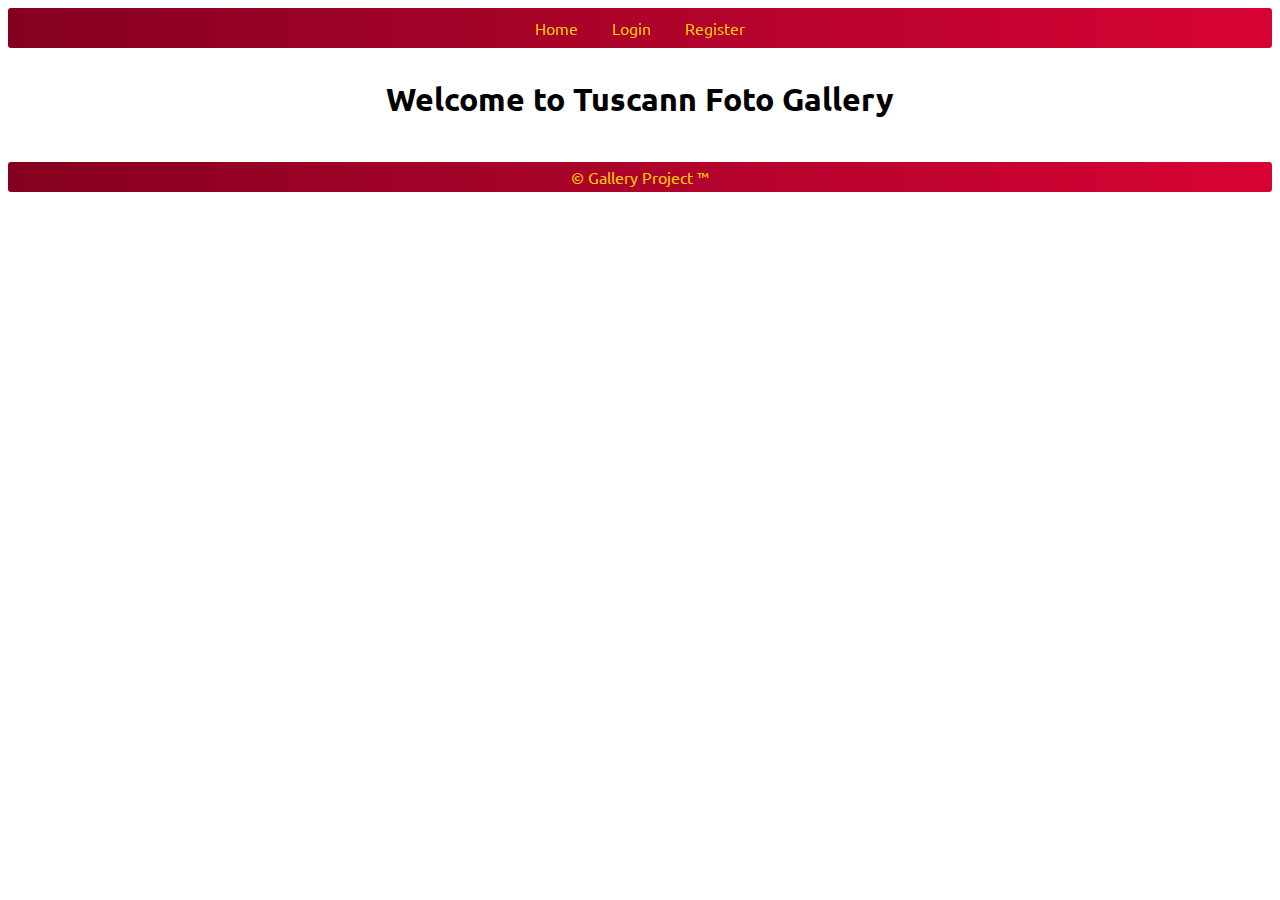
==== Library/index.html @ b73da12f "Final Welcome Header Change" ====
<!DOCTYPE html>
<html lang="en">
<head>
    <link href="https://fonts.googleapis.com/css?family=Ubuntu" rel="stylesheet"/>
    <link href="https://fonts.googleapis.com/css?family=Roboto" rel="stylesheet"/>
    <link href="styles/hover.css" rel="stylesheet" media="all">
    <link rel="stylesheet" type="text/css"
          href="styles/site.css"/>
    <script src="scripts/jquery-3.0.0.min.js"></script>
    <script src="scripts/library.js"></script>
    <meta charset="UTF-8">
    <title>Library</title>
</head>
<body>
<header id="menu">
    <a href="#" class="hvr-sweep-to-left" id="linkHome">Home</a>
    <a href="#" class="hvr-sweep-to-left" id="linkProfile">Profile</a>
    <a href="#" class="hvr-sweep-to-left" id="linkPictures">Pictures</a>
    <a href="#" class="hvr-sweep-to-left" id="linkVideos">Videos</a>
    <a href="#" class="hvr-sweep-to-left" id="linkLogin">Login</a>
    <a href="#" class="hvr-sweep-to-left" id="linkRegister">Register</a>
    <a href="#" class="hvr-sweep-to-left" id="linkListBooks">List Books</a>
    <a href="#" class="hvr-sweep-to-left" id="linkCreateBook">Create Book</a>
    <a href="#" class="hvr-sweep-to-left" id="linkLogout">Logout</a>
</header>

<main>
    <!--- NOTIFICATIONS --->

    <section id="loadingBox">
        Loading...
    </section>
    <section id="infoBox" onclick="$(this).fadeOut(0500)">
        Info
    </section>
    <section id="errorBox" onclick="$(this).fadeOut(0500)">
        Error!
    </section>
    <!--- CONTENT --->

    <section id="viewHome">
        <h1>Welcome to Tuscann Foto Gallery</h1>
<!--
        <div>Welcome to Foto Gallery</div>
-->
    </section>
    <section id="viewProfile">
        <h1>User profile</h1>
        <div>
            <form id="profileForm">
                <div>Name:</div>
                <div>
                    <input type="text" id="nameProfile" required="true"/>
                </div>
                <div>Email:</div>
                <div>
                    <input type="email" id="emailProfile" required="true"/>
                </div>
                <div>Old password:</div>
                <div>
                    <input type="password" id="passProfile" required="tue"/>
                </div>
                <div>New password:</div>
                <div>
                    <input type="password" id="newpassProfile" required="tue"/>
                </div>
                <div>
                    <input type="submit" value="Update profile"/>
                </div>
            </form>
        </div>
    </section>
    <section id="PicturesView">
        <table id="pepi">
            <div>
                <td class><a base target="_blank" href="http://www.hdbloggers.net/wp-content/uploads/2016/06/Space-HD-Wallpaper.jpg"
                             class="galq">
                    <img src="http://www.hdbloggers.net/wp-content/uploads/2016/06/Space-HD-Wallpaper.jpg"
                         alt="www.hdbloggers.net" style="width:200px;height:200px;">
                </a></td>
                <td class="table2"><a base target="_blank"
                        href="http://www.hdbloggers.net/wp-content/uploads/2016/06/HD-1080p-Space-Wallpapers.jpg"
                        class="galq">
                    <img src="http://www.hdbloggers.net/wp-content/uploads/2016/06/HD-1080p-Space-Wallpapers.jpg "
                         style="width:200px;height:200px;">
                </a></td>
                <td class="table2"><a base target="_blank" href="http://www.hdbloggers.net/wp-content/uploads/2016/06/HD-Space-Wallpaper.jpg"
                                      class="galq">
                    <img src="http://www.hdbloggers.net/wp-content/uploads/2016/06/HD-Space-Wallpaper.jpg"
                         alt="www.hdbloggers.net" style="width:200px;height:200px;">
                </a></td>
                <td class="table2"><a base target="_blank"
                        href="http://www.hdbloggers.net/wp-content/uploads/2016/06/HD-Space-Wallpaper-Galaxy.jpg"
                        class="galq">
                    <img src="http://www.hdbloggers.net/wp-content/uploads/2016/06/HD-Space-Wallpaper-Galaxy.jpg"
                         alt="www.hdbloggers.net" style="width:200px;height:200px;">
                </a></td>
            </div>
            <tr>
                <th class="table2"><a base target="_blank"
                        href="http://www.hdbloggers.net/wp-content/uploads/2016/06/HD-Space-Wallpapers-Pic.jpg"
                        class="galq">
                    <img src="http://www.hdbloggers.net/wp-content/uploads/2016/06/HD-Space-Wallpapers-Pic.jpg"
                         alt="www.hdbloggers.net" style="width:100%;height:200px;">
                </a></th>
                <th class="table2"><a base target="_blank"
                        href="http://www.hdbloggers.net/wp-content/uploads/2016/06/HD-Outer-Space-Wallpaper.jpg"
                        class="galq">
                    <img src="http://www.hdbloggers.net/wp-content/uploads/2016/06/HD-Outer-Space-Wallpaper.jpg"
                         alt="www.hdbloggers.net" style="width:100%;height:200px;">
                </a></th>
                <th class="table2"><a base target="_blank" href="http://www.hdbloggers.net/wp-content/uploads/2016/06/Space-Wallpapers.jpg"
                                      class="galq">
                    <img src="http://www.hdbloggers.net/wp-content/uploads/2016/06/Space-Wallpapers.jpg"
                         alt="www.hdbloggers.net" style="width:100%;height:200px;">
                </a></th>
                <th class="table2"><a base target="_blank" href="http://www.hdbloggers.net/wp-content/uploads/2016/06/HD-Space-Wallpaper.jpg"
                                      class="galq">
                    <img src="http://www.hdbloggers.net/wp-content/uploads/2016/06/HD-Space-Wallpaper.jpg"
                         alt="www.hdbloggers.net" style="width:100%;height:200px;">
                </a></th>
            </tr>
            <tr>
                <th><a base target="_blank" href="https://newevolutiondesigns.com/images/freebies/space-wallpaper-8.jpg" class="galq">
                    <img src="https://newevolutiondesigns.com/images/freebies/space-wallpaper-8.jpg"
                         alt="www.hdbloggers.net" style="width:100%;height:200px;">
                </a></th>
                <th><a base target="_blank" href="https://newevolutiondesigns.com/images/freebies/space-wallpaper-27.jpg" class="galq">
                    <img src="https://newevolutiondesigns.com/images/freebies/space-wallpaper-27.jpg"
                         alt="www.hdbloggers.net" style="width:100%;height:200px;">
                </a></th>
                <th><a base target="_blank" href="http://rascto.ca/sites/default/files/M020_LRGB_final_MtLemmon.jpg" class="galq">
                    <img src="http://rascto.ca/sites/default/files/M020_LRGB_final_MtLemmon.jpg"
                         alt="www.hdbloggers.net" style="width:100%;height:200px;">
                </a></th>
                <th><a base target="_blank" href="http://backyardastronomer.com/ccd/Veileast-Mortfield-Cancelli.jpg" class="galq">
                    <img src="http://backyardastronomer.com/ccd/Veileast-Mortfield-Cancelli.jpg"
                         alt="www.hdbloggers.net" style="width:100%;height:200px;">
                </a></th>
            </tr>
        </table>
    </section>
    <section id="VideosView">
        <table>
            <div>
                <td><iframe width="200" height="200" src="https://www.youtube.com/embed/ZtaKWt26dNs" frameborder="0" allowfullscreen></iframe></td>
                <td><iframe width="200" height="200" src="https://www.youtube.com/embed/EzXbbMk43S0" frameborder="0" allowfullscreen></iframe></td>
                <td><iframe width="200" height="200" src="https://www.youtube.com/embed/5E6WVBFAxH0" frameborder="0" allowfullscreen></iframe></td>
                <td><iframe width="200" height="200" src="https://www.youtube.com/embed/Lfw-MBz3Xt8" frameborder="0" allowfullscreen></iframe></td>
            </div>
            <tr>
                <th><iframe width="200" height="200" src="https://www.youtube.com/embed/jPxFpdBGvZI" frameborder="0" allowfullscreen></iframe></th>
                <th><iframe width="200" height="200" src="https://www.youtube.com/embed/GVTm0loi9OY" frameborder="0" allowfullscreen></iframe></th>
                <th><iframe width="200" height="200" src="https://www.youtube.com/embed/dyyOcL5tn7k" frameborder="0" allowfullscreen></iframe></th>
                <th><iframe width="200" height="200" src="https://www.youtube.com/embed/-LcxM9-MbEM" frameborder="0" allowfullscreen></iframe></th>
            </tr>
            <tr>
                <th><iframe width="200" height="200" src="https://www.youtube.com/embed/E_asvX1DjQY" frameborder="0" allowfullscreen></iframe></th>
                <th><iframe width="200" height="200" src="https://www.youtube.com/embed/StzfjkdrLSI" frameborder="0" allowfullscreen></iframe></th>
                <th><iframe width="200" height="200" src="https://www.youtube.com/embed/cIyyj5HYxJ8" frameborder="0" allowfullscreen></iframe></th>
                <th><iframe width="200" height="200" src="https://www.youtube.com/embed/MFmtmpb1_34" frameborder="0" allowfullscreen></iframe></th>
            </tr>
        </table>
    </section>
    <section id="viewLogin">
        <h1>Please login</h1>
        <form id="formLogin">
            <div>Username:</div>
            <div>
                <input type="text" id="userLogin" required="true"/>
            </div>
            <div>Password:</div>
            <div>
                <input type="password" id="passLogin" required="tue"/>
            </div>
            <div>
                <input type="submit" value="Login"/>
            </div>
        </form>
    </section>
    <section id="viewRegister">
        <h1>Please register</h1>
        <form id="formRegister">
            <div>Name:</div>
            <div>
                <input type="text" id="nameRegister" required="true"/>
            </div>
            <div>Email:</div>
            <div>
                <input type="email" id="emailRegister" required="true"/>
            </div>
            <div>Username:</div>
            <div>
                <input type="text" id="userRegister" required="true"/>
            </div>
            <div>Password:</div>
            <div>
                <input type="password" id="passRegister" required="tue"/>
            </div>
            <div>
                <input type="submit" value="Register"/>
            </div>
        </form>
    </section>
    <section id="viewListBooks">
        <h1>List of available books</h1>
        <div id="books">
            No books
        </div>
    </section>
    <section id="viewCreateBook">
        <h1>Create new book</h1>
        <form id="formCreateBook">
            <div>Title:</div>
            <div>
                <input type="text" id="bookTitle" required="true"/>
            </div>
            <div>Author:</div>
            <div>
                <input type="text" id="bookAuthor" required="tue"/>
            </div>
            <div>Description:</div>
            <div>
                <textarea id="bookDescription" rows="10"></textarea>
            </div>
            <div>
                <input type="submit" value="Create"/>
            </div>
        </form>
    </section>
</main>

<footer>
    &copy; Gallery Project &trade;
</footer>
</body>
</html>
---- Library/styles/hover.css ----
.hvr-grow {
  display: inline-block;
  vertical-align: middle;
  -webkit-transform: translateZ(0);
  transform: translateZ(0);
  box-shadow: 0 0 1px rgba(0, 0, 0, 0);
  -webkit-backface-visibility: hidden;
  backface-visibility: hidden;
  -moz-osx-font-smoothing: grayscale;
  -webkit-transition-duration: 0.3s;
  transition-duration: 0.3s;
  -webkit-transition-property: transform;
  transition-property: transform;
}
.hvr-grow:hover, .hvr-grow:focus, .hvr-grow:active {
  -webkit-transform: scale(1.1);
  transform: scale(1.1);
}
.hvr-shrink {
  display: inline-block;
  vertical-align: middle;
  -webkit-transform: translateZ(0);
  transform: translateZ(0);
  box-shadow: 0 0 1px rgba(0, 0, 0, 0);
  -webkit-backface-visibility: hidden;
  backface-visibility: hidden;
  -moz-osx-font-smoothing: grayscale;
  -webkit-transition-duration: 0.3s;
  transition-duration: 0.3s;
  -webkit-transition-property: transform;
  transition-property: transform;
}
.hvr-shrink:hover, .hvr-shrink:focus, .hvr-shrink:active {
  -webkit-transform: scale(0.9);
  transform: scale(0.9);
}
@-webkit-keyframes hvr-pulse {
  25% {
    -webkit-transform: scale(1.1);
    transform: scale(1.1);
  }

  75% {
    -webkit-transform: scale(0.9);
    transform: scale(0.9);
  }
}

@keyframes hvr-pulse {
  25% {
    -webkit-transform: scale(1.1);
    transform: scale(1.1);
  }

  75% {
    -webkit-transform: scale(0.9);
    transform: scale(0.9);
  }
}

.hvr-pulse {
  display: inline-block;
  vertical-align: middle;
  -webkit-transform: translateZ(0);
  transform: translateZ(0);
  box-shadow: 0 0 1px rgba(0, 0, 0, 0);
  -webkit-backface-visibility: hidden;
  backface-visibility: hidden;
  -moz-osx-font-smoothing: grayscale;
}
.hvr-pulse:hover, .hvr-pulse:focus, .hvr-pulse:active {
  -webkit-animation-name: hvr-pulse;
  animation-name: hvr-pulse;
  -webkit-animation-duration: 1s;
  animation-duration: 1s;
  -webkit-animation-timing-function: linear;
  animation-timing-function: linear;
  -webkit-animation-iteration-count: infinite;
  animation-iteration-count: infinite;
}
@-webkit-keyframes hvr-pulse-grow {
  to {
    -webkit-transform: scale(1.1);
    transform: scale(1.1);
  }
}

@keyframes hvr-pulse-grow {
  to {
    -webkit-transform: scale(1.1);
    transform: scale(1.1);
  }
}

.hvr-pulse-grow {
  display: inline-block;
  vertical-align: middle;
  -webkit-transform: translateZ(0);
  transform: translateZ(0);
  box-shadow: 0 0 1px rgba(0, 0, 0, 0);
  -webkit-backface-visibility: hidden;
  backface-visibility: hidden;
  -moz-osx-font-smoothing: grayscale;
}
.hvr-pulse-grow:hover, .hvr-pulse-grow:focus, .hvr-pulse-grow:active {
  -webkit-animation-name: hvr-pulse-grow;
  animation-name: hvr-pulse-grow;
  -webkit-animation-duration: 0.3s;
  animation-duration: 0.3s;
  -webkit-animation-timing-function: linear;
  animation-timing-function: linear;
  -webkit-animation-iteration-count: infinite;
  animation-iteration-count: infinite;
  -webkit-animation-direction: alternate;
  animation-direction: alternate;
}

/* Pulse Shrink */
@-webkit-keyframes hvr-pulse-shrink {
  to {
    -webkit-transform: scale(0.9);
    transform: scale(0.9);
  }
}

@keyframes hvr-pulse-shrink {
  to {
    -webkit-transform: scale(0.9);
    transform: scale(0.9);
  }
}

.hvr-pulse-shrink {
  display: inline-block;
  vertical-align: middle;
  -webkit-transform: translateZ(0);
  transform: translateZ(0);
  box-shadow: 0 0 1px rgba(0, 0, 0, 0);
  -webkit-backface-visibility: hidden;
  backface-visibility: hidden;
  -moz-osx-font-smoothing: grayscale;
}
.hvr-pulse-shrink:hover, .hvr-pulse-shrink:focus, .hvr-pulse-shrink:active {
  -webkit-animation-name: hvr-pulse-shrink;
  animation-name: hvr-pulse-shrink;
  -webkit-animation-duration: 0.3s;
  animation-duration: 0.3s;
  -webkit-animation-timing-function: linear;
  animation-timing-function: linear;
  -webkit-animation-iteration-count: infinite;
  animation-iteration-count: infinite;
  -webkit-animation-direction: alternate;
  animation-direction: alternate;
}

/* Push */
@-webkit-keyframes hvr-push {
  50% {
    -webkit-transform: scale(0.8);
    transform: scale(0.8);
  }

  100% {
    -webkit-transform: scale(1);
    transform: scale(1);
  }
}

@keyframes hvr-push {
  50% {
    -webkit-transform: scale(0.8);
    transform: scale(0.8);
  }

  100% {
    -webkit-transform: scale(1);
    transform: scale(1);
  }
}

.hvr-push {
  display: inline-block;
  vertical-align: middle;
  -webkit-transform: translateZ(0);
  transform: translateZ(0);
  box-shadow: 0 0 1px rgba(0, 0, 0, 0);
  -webkit-backface-visibility: hidden;
  backface-visibility: hidden;
  -moz-osx-font-smoothing: grayscale;
}
.hvr-push:hover, .hvr-push:focus, .hvr-push:active {
  -webkit-animation-name: hvr-push;
  animation-name: hvr-push;
  -webkit-animation-duration: 0.3s;
  animation-duration: 0.3s;
  -webkit-animation-timing-function: linear;
  animation-timing-function: linear;
  -webkit-animation-iteration-count: 1;
  animation-iteration-count: 1;
}

/* Pop */
@-webkit-keyframes hvr-pop {
  50% {
    -webkit-transform: scale(1.2);
    transform: scale(1.2);
  }
}

@keyframes hvr-pop {
  50% {
    -webkit-transform: scale(1.2);
    transform: scale(1.2);
  }
}

.hvr-pop {
  display: inline-block;
  vertical-align: middle;
  -webkit-transform: translateZ(0);
  transform: translateZ(0);
  box-shadow: 0 0 1px rgba(0, 0, 0, 0);
  -webkit-backface-visibility: hidden;
  backface-visibility: hidden;
  -moz-osx-font-smoothing: grayscale;
}
.hvr-pop:hover, .hvr-pop:focus, .hvr-pop:active {
  -webkit-animation-name: hvr-pop;
  animation-name: hvr-pop;
  -webkit-animation-duration: 0.3s;
  animation-duration: 0.3s;
  -webkit-animation-timing-function: linear;
  animation-timing-function: linear;
  -webkit-animation-iteration-count: 1;
  animation-iteration-count: 1;
}

/* Bounce In */
.hvr-bounce-in {
  display: inline-block;
  vertical-align: middle;
  -webkit-transform: translateZ(0);
  transform: translateZ(0);
  box-shadow: 0 0 1px rgba(0, 0, 0, 0);
  -webkit-backface-visibility: hidden;
  backface-visibility: hidden;
  -moz-osx-font-smoothing: grayscale;
  -webkit-transition-duration: 0.5s;
  transition-duration: 0.5s;
}
.hvr-bounce-in:hover, .hvr-bounce-in:focus, .hvr-bounce-in:active {
  -webkit-transform: scale(1.2);
  transform: scale(1.2);
  -webkit-transition-timing-function: cubic-bezier(0.47, 2.02, 0.31, -0.36);
  transition-timing-function: cubic-bezier(0.47, 2.02, 0.31, -0.36);
}

/* Bounce Out */
.hvr-bounce-out {
  display: inline-block;
  vertical-align: middle;
  -webkit-transform: translateZ(0);
  transform: translateZ(0);
  box-shadow: 0 0 1px rgba(0, 0, 0, 0);
  -webkit-backface-visibility: hidden;
  backface-visibility: hidden;
  -moz-osx-font-smoothing: grayscale;
  -webkit-transition-duration: 0.5s;
  transition-duration: 0.5s;
}
.hvr-bounce-out:hover, .hvr-bounce-out:focus, .hvr-bounce-out:active {
  -webkit-transform: scale(0.8);
  transform: scale(0.8);
  -webkit-transition-timing-function: cubic-bezier(0.47, 2.02, 0.31, -0.36);
  transition-timing-function: cubic-bezier(0.47, 2.02, 0.31, -0.36);
}

/* Rotate */
.hvr-rotate {
  display: inline-block;
  vertical-align: middle;
  -webkit-transform: translateZ(0);
  transform: translateZ(0);
  box-shadow: 0 0 1px rgba(0, 0, 0, 0);
  -webkit-backface-visibility: hidden;
  backface-visibility: hidden;
  -moz-osx-font-smoothing: grayscale;
  -webkit-transition-duration: 0.3s;
  transition-duration: 0.3s;
  -webkit-transition-property: transform;
  transition-property: transform;
}
.hvr-rotate:hover, .hvr-rotate:focus, .hvr-rotate:active {
  -webkit-transform: rotate(4deg);
  transform: rotate(4deg);
}

/* Grow Rotate */
.hvr-grow-rotate {
  display: inline-block;
  vertical-align: middle;
  -webkit-transform: translateZ(0);
  transform: translateZ(0);
  box-shadow: 0 0 1px rgba(0, 0, 0, 0);
  -webkit-backface-visibility: hidden;
  backface-visibility: hidden;
  -moz-osx-font-smoothing: grayscale;
  -webkit-transition-duration: 0.3s;
  transition-duration: 0.3s;
  -webkit-transition-property: transform;
  transition-property: transform;
}
.hvr-grow-rotate:hover, .hvr-grow-rotate:focus, .hvr-grow-rotate:active {
  -webkit-transform: scale(1.1) rotate(4deg);
  transform: scale(1.1) rotate(4deg);
}

/* Float */
.hvr-float {
  display: inline-block;
  vertical-align: middle;
  -webkit-transform: translateZ(0);
  transform: translateZ(0);
  box-shadow: 0 0 1px rgba(0, 0, 0, 0);
  -webkit-backface-visibility: hidden;
  backface-visibility: hidden;
  -moz-osx-font-smoothing: grayscale;
  -webkit-transition-duration: 0.3s;
  transition-duration: 0.3s;
  -webkit-transition-property: transform;
  transition-property: transform;
  -webkit-transition-timing-function: ease-out;
  transition-timing-function: ease-out;
}
.hvr-float:hover, .hvr-float:focus, .hvr-float:active {
  -webkit-transform: translateY(-8px);
  transform: translateY(-8px);
}

/* Sink */
.hvr-sink {
  display: inline-block;
  vertical-align: middle;
  -webkit-transform: translateZ(0);
  transform: translateZ(0);
  box-shadow: 0 0 1px rgba(0, 0, 0, 0);
  -webkit-backface-visibility: hidden;
  backface-visibility: hidden;
  -moz-osx-font-smoothing: grayscale;
  -webkit-transition-duration: 0.3s;
  transition-duration: 0.3s;
  -webkit-transition-property: transform;
  transition-property: transform;
  -webkit-transition-timing-function: ease-out;
  transition-timing-function: ease-out;
}
.hvr-sink:hover, .hvr-sink:focus, .hvr-sink:active {
  -webkit-transform: translateY(8px);
  transform: translateY(8px);
}

/* Bob */
@-webkit-keyframes hvr-bob {
  0% {
    -webkit-transform: translateY(-8px);
    transform: translateY(-8px);
  }

  50% {
    -webkit-transform: translateY(-4px);
    transform: translateY(-4px);
  }

  100% {
    -webkit-transform: translateY(-8px);
    transform: translateY(-8px);
  }
}

@keyframes hvr-bob {
  0% {
    -webkit-transform: translateY(-8px);
    transform: translateY(-8px);
  }

  50% {
    -webkit-transform: translateY(-4px);
    transform: translateY(-4px);
  }

  100% {
    -webkit-transform: translateY(-8px);
    transform: translateY(-8px);
  }
}

@-webkit-keyframes hvr-bob-float {
  100% {
    -webkit-transform: translateY(-8px);
    transform: translateY(-8px);
  }
}

@keyframes hvr-bob-float {
  100% {
    -webkit-transform: translateY(-8px);
    transform: translateY(-8px);
  }
}

.hvr-bob {
  display: inline-block;
  vertical-align: middle;
  -webkit-transform: translateZ(0);
  transform: translateZ(0);
  box-shadow: 0 0 1px rgba(0, 0, 0, 0);
  -webkit-backface-visibility: hidden;
  backface-visibility: hidden;
  -moz-osx-font-smoothing: grayscale;
}
.hvr-bob:hover, .hvr-bob:focus, .hvr-bob:active {
  -webkit-animation-name: hvr-bob-float, hvr-bob;
  animation-name: hvr-bob-float, hvr-bob;
  -webkit-animation-duration: .3s, 1.5s;
  animation-duration: .3s, 1.5s;
  -webkit-animation-delay: 0s, .3s;
  animation-delay: 0s, .3s;
  -webkit-animation-timing-function: ease-out, ease-in-out;
  animation-timing-function: ease-out, ease-in-out;
  -webkit-animation-iteration-count: 1, infinite;
  animation-iteration-count: 1, infinite;
  -webkit-animation-fill-mode: forwards;
  animation-fill-mode: forwards;
  -webkit-animation-direction: normal, alternate;
  animation-direction: normal, alternate;
}

/* Hang */
@-webkit-keyframes hvr-hang {
  0% {
    -webkit-transform: translateY(8px);
    transform: translateY(8px);
  }

  50% {
    -webkit-transform: translateY(4px);
    transform: translateY(4px);
  }

  100% {
    -webkit-transform: translateY(8px);
    transform: translateY(8px);
  }
}

@keyframes hvr-hang {
  0% {
    -webkit-transform: translateY(8px);
    transform: translateY(8px);
  }

  50% {
    -webkit-transform: translateY(4px);
    transform: translateY(4px);
  }

  100% {
    -webkit-transform: translateY(8px);
    transform: translateY(8px);
  }
}

@-webkit-keyframes hvr-hang-sink {
  100% {
    -webkit-transform: translateY(8px);
    transform: translateY(8px);
  }
}

@keyframes hvr-hang-sink {
  100% {
    -webkit-transform: translateY(8px);
    transform: translateY(8px);
  }
}

.hvr-hang {
  display: inline-block;
  vertical-align: middle;
  -webkit-transform: translateZ(0);
  transform: translateZ(0);
  box-shadow: 0 0 1px rgba(0, 0, 0, 0);
  -webkit-backface-visibility: hidden;
  backface-visibility: hidden;
  -moz-osx-font-smoothing: grayscale;
}
.hvr-hang:hover, .hvr-hang:focus, .hvr-hang:active {
  -webkit-animation-name: hvr-hang-sink, hvr-hang;
  animation-name: hvr-hang-sink, hvr-hang;
  -webkit-animation-duration: .3s, 1.5s;
  animation-duration: .3s, 1.5s;
  -webkit-animation-delay: 0s, .3s;
  animation-delay: 0s, .3s;
  -webkit-animation-timing-function: ease-out, ease-in-out;
  animation-timing-function: ease-out, ease-in-out;
  -webkit-animation-iteration-count: 1, infinite;
  animation-iteration-count: 1, infinite;
  -webkit-animation-fill-mode: forwards;
  animation-fill-mode: forwards;
  -webkit-animation-direction: normal, alternate;
  animation-direction: normal, alternate;
}

/* Skew */
.hvr-skew {
  display: inline-block;
  vertical-align: middle;
  -webkit-transform: translateZ(0);
  transform: translateZ(0);
  box-shadow: 0 0 1px rgba(0, 0, 0, 0);
  -webkit-backface-visibility: hidden;
  backface-visibility: hidden;
  -moz-osx-font-smoothing: grayscale;
  -webkit-transition-duration: 0.3s;
  transition-duration: 0.3s;
  -webkit-transition-property: transform;
  transition-property: transform;
}
.hvr-skew:hover, .hvr-skew:focus, .hvr-skew:active {
  -webkit-transform: skew(-10deg);
  transform: skew(-10deg);
}

/* Skew Forward */
.hvr-skew-forward {
  display: inline-block;
  vertical-align: middle;
  -webkit-transform: translateZ(0);
  transform: translateZ(0);
  box-shadow: 0 0 1px rgba(0, 0, 0, 0);
  -webkit-backface-visibility: hidden;
  backface-visibility: hidden;
  -moz-osx-font-smoothing: grayscale;
  -webkit-transition-duration: 0.3s;
  transition-duration: 0.3s;
  -webkit-transition-property: transform;
  transition-property: transform;
  -webkit-transform-origin: 0 100%;
  transform-origin: 0 100%;
}
.hvr-skew-forward:hover, .hvr-skew-forward:focus, .hvr-skew-forward:active {
  -webkit-transform: skew(-10deg);
  transform: skew(-10deg);
}

/* Skew Backward */
.hvr-skew-backward {
  display: inline-block;
  vertical-align: middle;
  -webkit-transform: translateZ(0);
  transform: translateZ(0);
  box-shadow: 0 0 1px rgba(0, 0, 0, 0);
  -webkit-backface-visibility: hidden;
  backface-visibility: hidden;
  -moz-osx-font-smoothing: grayscale;
  -webkit-transition-duration: 0.3s;
  transition-duration: 0.3s;
  -webkit-transition-property: transform;
  transition-property: transform;
  -webkit-transform-origin: 0 100%;
  transform-origin: 0 100%;
}
.hvr-skew-backward:hover, .hvr-skew-backward:focus, .hvr-skew-backward:active {
  -webkit-transform: skew(10deg);
  transform: skew(10deg);
}

/* Wobble Vertical */
@-webkit-keyframes hvr-wobble-vertical {
  16.65% {
    -webkit-transform: translateY(8px);
    transform: translateY(8px);
  }

  33.3% {
    -webkit-transform: translateY(-6px);
    transform: translateY(-6px);
  }

  49.95% {
    -webkit-transform: translateY(4px);
    transform: translateY(4px);
  }

  66.6% {
    -webkit-transform: translateY(-2px);
    transform: translateY(-2px);
  }

  83.25% {
    -webkit-transform: translateY(1px);
    transform: translateY(1px);
  }

  100% {
    -webkit-transform: translateY(0);
    transform: translateY(0);
  }
}

@keyframes hvr-wobble-vertical {
  16.65% {
    -webkit-transform: translateY(8px);
    transform: translateY(8px);
  }

  33.3% {
    -webkit-transform: translateY(-6px);
    transform: translateY(-6px);
  }

  49.95% {
    -webkit-transform: translateY(4px);
    transform: translateY(4px);
  }

  66.6% {
    -webkit-transform: translateY(-2px);
    transform: translateY(-2px);
  }

  83.25% {
    -webkit-transform: translateY(1px);
    transform: translateY(1px);
  }

  100% {
    -webkit-transform: translateY(0);
    transform: translateY(0);
  }
}

.hvr-wobble-vertical {
  display: inline-block;
  vertical-align: middle;
  -webkit-transform: translateZ(0);
  transform: translateZ(0);
  box-shadow: 0 0 1px rgba(0, 0, 0, 0);
  -webkit-backface-visibility: hidden;
  backface-visibility: hidden;
  -moz-osx-font-smoothing: grayscale;
}
.hvr-wobble-vertical:hover, .hvr-wobble-vertical:focus, .hvr-wobble-vertical:active {
  -webkit-animation-name: hvr-wobble-vertical;
  animation-name: hvr-wobble-vertical;
  -webkit-animation-duration: 1s;
  animation-duration: 1s;
  -webkit-animation-timing-function: ease-in-out;
  animation-timing-function: ease-in-out;
  -webkit-animation-iteration-count: 1;
  animation-iteration-count: 1;
}

/* Wobble Horizontal */
@-webkit-keyframes hvr-wobble-horizontal {
  16.65% {
    -webkit-transform: translateX(8px);
    transform: translateX(8px);
  }

  33.3% {
    -webkit-transform: translateX(-6px);
    transform: translateX(-6px);
  }

  49.95% {
    -webkit-transform: translateX(4px);
    transform: translateX(4px);
  }

  66.6% {
    -webkit-transform: translateX(-2px);
    transform: translateX(-2px);
  }

  83.25% {
    -webkit-transform: translateX(1px);
    transform: translateX(1px);
  }

  100% {
    -webkit-transform: translateX(0);
    transform: translateX(0);
  }
}

@keyframes hvr-wobble-horizontal {
  16.65% {
    -webkit-transform: translateX(8px);
    transform: translateX(8px);
  }

  33.3% {
    -webkit-transform: translateX(-6px);
    transform: translateX(-6px);
  }

  49.95% {
    -webkit-transform: translateX(4px);
    transform: translateX(4px);
  }

  66.6% {
    -webkit-transform: translateX(-2px);
    transform: translateX(-2px);
  }

  83.25% {
    -webkit-transform: translateX(1px);
    transform: translateX(1px);
  }

  100% {
    -webkit-transform: translateX(0);
    transform: translateX(0);
  }
}

.hvr-wobble-horizontal {
  display: inline-block;
  vertical-align: middle;
  -webkit-transform: translateZ(0);
  transform: translateZ(0);
  box-shadow: 0 0 1px rgba(0, 0, 0, 0);
  -webkit-backface-visibility: hidden;
  backface-visibility: hidden;
  -moz-osx-font-smoothing: grayscale;
}
.hvr-wobble-horizontal:hover, .hvr-wobble-horizontal:focus, .hvr-wobble-horizontal:active {
  -webkit-animation-name: hvr-wobble-horizontal;
  animation-name: hvr-wobble-horizontal;
  -webkit-animation-duration: 1s;
  animation-duration: 1s;
  -webkit-animation-timing-function: ease-in-out;
  animation-timing-function: ease-in-out;
  -webkit-animation-iteration-count: 1;
  animation-iteration-count: 1;
}

/* Wobble To Bottom Right */
@-webkit-keyframes hvr-wobble-to-bottom-right {
  16.65% {
    -webkit-transform: translate(8px, 8px);
    transform: translate(8px, 8px);
  }

  33.3% {
    -webkit-transform: translate(-6px, -6px);
    transform: translate(-6px, -6px);
  }

  49.95% {
    -webkit-transform: translate(4px, 4px);
    transform: translate(4px, 4px);
  }

  66.6% {
    -webkit-transform: translate(-2px, -2px);
    transform: translate(-2px, -2px);
  }

  83.25% {
    -webkit-transform: translate(1px, 1px);
    transform: translate(1px, 1px);
  }

  100% {
    -webkit-transform: translate(0, 0);
    transform: translate(0, 0);
  }
}

@keyframes hvr-wobble-to-bottom-right {
  16.65% {
    -webkit-transform: translate(8px, 8px);
    transform: translate(8px, 8px);
  }

  33.3% {
    -webkit-transform: translate(-6px, -6px);
    transform: translate(-6px, -6px);
  }

  49.95% {
    -webkit-transform: translate(4px, 4px);
    transform: translate(4px, 4px);
  }

  66.6% {
    -webkit-transform: translate(-2px, -2px);
    transform: translate(-2px, -2px);
  }

  83.25% {
    -webkit-transform: translate(1px, 1px);
    transform: translate(1px, 1px);
  }

  100% {
    -webkit-transform: translate(0, 0);
    transform: translate(0, 0);
  }
}

.hvr-wobble-to-bottom-right {
  display: inline-block;
  vertical-align: middle;
  -webkit-transform: translateZ(0);
  transform: translateZ(0);
  box-shadow: 0 0 1px rgba(0, 0, 0, 0);
  -webkit-backface-visibility: hidden;
  backface-visibility: hidden;
  -moz-osx-font-smoothing: grayscale;
}
.hvr-wobble-to-bottom-right:hover, .hvr-wobble-to-bottom-right:focus, .hvr-wobble-to-bottom-right:active {
  -webkit-animation-name: hvr-wobble-to-bottom-right;
  animation-name: hvr-wobble-to-bottom-right;
  -webkit-animation-duration: 1s;
  animation-duration: 1s;
  -webkit-animation-timing-function: ease-in-out;
  animation-timing-function: ease-in-out;
  -webkit-animation-iteration-count: 1;
  animation-iteration-count: 1;
}

/* Wobble To Top Right */
@-webkit-keyframes hvr-wobble-to-top-right {
  16.65% {
    -webkit-transform: translate(8px, -8px);
    transform: translate(8px, -8px);
  }

  33.3% {
    -webkit-transform: translate(-6px, 6px);
    transform: translate(-6px, 6px);
  }

  49.95% {
    -webkit-transform: translate(4px, -4px);
    transform: translate(4px, -4px);
  }

  66.6% {
    -webkit-transform: translate(-2px, 2px);
    transform: translate(-2px, 2px);
  }

  83.25% {
    -webkit-transform: translate(1px, -1px);
    transform: translate(1px, -1px);
  }

  100% {
    -webkit-transform: translate(0, 0);
    transform: translate(0, 0);
  }
}

@keyframes hvr-wobble-to-top-right {
  16.65% {
    -webkit-transform: translate(8px, -8px);
    transform: translate(8px, -8px);
  }

  33.3% {
    -webkit-transform: translate(-6px, 6px);
    transform: translate(-6px, 6px);
  }

  49.95% {
    -webkit-transform: translate(4px, -4px);
    transform: translate(4px, -4px);
  }

  66.6% {
    -webkit-transform: translate(-2px, 2px);
    transform: translate(-2px, 2px);
  }

  83.25% {
    -webkit-transform: translate(1px, -1px);
    transform: translate(1px, -1px);
  }

  100% {
    -webkit-transform: translate(0, 0);
    transform: translate(0, 0);
  }
}

.hvr-wobble-to-top-right {
  display: inline-block;
  vertical-align: middle;
  -webkit-transform: translateZ(0);
  transform: translateZ(0);
  box-shadow: 0 0 1px rgba(0, 0, 0, 0);
  -webkit-backface-visibility: hidden;
  backface-visibility: hidden;
  -moz-osx-font-smoothing: grayscale;
}
.hvr-wobble-to-top-right:hover, .hvr-wobble-to-top-right:focus, .hvr-wobble-to-top-right:active {
  -webkit-animation-name: hvr-wobble-to-top-right;
  animation-name: hvr-wobble-to-top-right;
  -webkit-animation-duration: 1s;
  animation-duration: 1s;
  -webkit-animation-timing-function: ease-in-out;
  animation-timing-function: ease-in-out;
  -webkit-animation-iteration-count: 1;
  animation-iteration-count: 1;
}

/* Wobble Top */
@-webkit-keyframes hvr-wobble-top {
  16.65% {
    -webkit-transform: skew(-12deg);
    transform: skew(-12deg);
  }

  33.3% {
    -webkit-transform: skew(10deg);
    transform: skew(10deg);
  }

  49.95% {
    -webkit-transform: skew(-6deg);
    transform: skew(-6deg);
  }

  66.6% {
    -webkit-transform: skew(4deg);
    transform: skew(4deg);
  }

  83.25% {
    -webkit-transform: skew(-2deg);
    transform: skew(-2deg);
  }

  100% {
    -webkit-transform: skew(0);
    transform: skew(0);
  }
}

@keyframes hvr-wobble-top {
  16.65% {
    -webkit-transform: skew(-12deg);
    transform: skew(-12deg);
  }

  33.3% {
    -webkit-transform: skew(10deg);
    transform: skew(10deg);
  }

  49.95% {
    -webkit-transform: skew(-6deg);
    transform: skew(-6deg);
  }

  66.6% {
    -webkit-transform: skew(4deg);
    transform: skew(4deg);
  }

  83.25% {
    -webkit-transform: skew(-2deg);
    transform: skew(-2deg);
  }

  100% {
    -webkit-transform: skew(0);
    transform: skew(0);
  }
}

.hvr-wobble-top {
  display: inline-block;
  vertical-align: middle;
  -webkit-transform: translateZ(0);
  transform: translateZ(0);
  box-shadow: 0 0 1px rgba(0, 0, 0, 0);
  -webkit-backface-visibility: hidden;
  backface-visibility: hidden;
  -moz-osx-font-smoothing: grayscale;
  -webkit-transform-origin: 0 100%;
  transform-origin: 0 100%;
}
.hvr-wobble-top:hover, .hvr-wobble-top:focus, .hvr-wobble-top:active {
  -webkit-animation-name: hvr-wobble-top;
  animation-name: hvr-wobble-top;
  -webkit-animation-duration: 1s;
  animation-duration: 1s;
  -webkit-animation-timing-function: ease-in-out;
  animation-timing-function: ease-in-out;
  -webkit-animation-iteration-count: 1;
  animation-iteration-count: 1;
}

/* Wobble Bottom */
@-webkit-keyframes hvr-wobble-bottom {
  16.65% {
    -webkit-transform: skew(-12deg);
    transform: skew(-12deg);
  }

  33.3% {
    -webkit-transform: skew(10deg);
    transform: skew(10deg);
  }

  49.95% {
    -webkit-transform: skew(-6deg);
    transform: skew(-6deg);
  }

  66.6% {
    -webkit-transform: skew(4deg);
    transform: skew(4deg);
  }

  83.25% {
    -webkit-transform: skew(-2deg);
    transform: skew(-2deg);
  }

  100% {
    -webkit-transform: skew(0);
    transform: skew(0);
  }
}

@keyframes hvr-wobble-bottom {
  16.65% {
    -webkit-transform: skew(-12deg);
    transform: skew(-12deg);
  }

  33.3% {
    -webkit-transform: skew(10deg);
    transform: skew(10deg);
  }

  49.95% {
    -webkit-transform: skew(-6deg);
    transform: skew(-6deg);
  }

  66.6% {
    -webkit-transform: skew(4deg);
    transform: skew(4deg);
  }

  83.25% {
    -webkit-transform: skew(-2deg);
    transform: skew(-2deg);
  }

  100% {
    -webkit-transform: skew(0);
    transform: skew(0);
  }
}

.hvr-wobble-bottom {
  display: inline-block;
  vertical-align: middle;
  -webkit-transform: translateZ(0);
  transform: translateZ(0);
  box-shadow: 0 0 1px rgba(0, 0, 0, 0);
  -webkit-backface-visibility: hidden;
  backface-visibility: hidden;
  -moz-osx-font-smoothing: grayscale;
  -webkit-transform-origin: 100% 0;
  transform-origin: 100% 0;
}
.hvr-wobble-bottom:hover, .hvr-wobble-bottom:focus, .hvr-wobble-bottom:active {
  -webkit-animation-name: hvr-wobble-bottom;
  animation-name: hvr-wobble-bottom;
  -webkit-animation-duration: 1s;
  animation-duration: 1s;
  -webkit-animation-timing-function: ease-in-out;
  animation-timing-function: ease-in-out;
  -webkit-animation-iteration-count: 1;
  animation-iteration-count: 1;
}

/* Wobble Skew */
@-webkit-keyframes hvr-wobble-skew {
  16.65% {
    -webkit-transform: skew(-12deg);
    transform: skew(-12deg);
  }

  33.3% {
    -webkit-transform: skew(10deg);
    transform: skew(10deg);
  }

  49.95% {
    -webkit-transform: skew(-6deg);
    transform: skew(-6deg);
  }

  66.6% {
    -webkit-transform: skew(4deg);
    transform: skew(4deg);
  }

  83.25% {
    -webkit-transform: skew(-2deg);
    transform: skew(-2deg);
  }

  100% {
    -webkit-transform: skew(0);
    transform: skew(0);
  }
}

@keyframes hvr-wobble-skew {
  16.65% {
    -webkit-transform: skew(-12deg);
    transform: skew(-12deg);
  }

  33.3% {
    -webkit-transform: skew(10deg);
    transform: skew(10deg);
  }

  49.95% {
    -webkit-transform: skew(-6deg);
    transform: skew(-6deg);
  }

  66.6% {
    -webkit-transform: skew(4deg);
    transform: skew(4deg);
  }

  83.25% {
    -webkit-transform: skew(-2deg);
    transform: skew(-2deg);
  }

  100% {
    -webkit-transform: skew(0);
    transform: skew(0);
  }
}

.hvr-wobble-skew {
  display: inline-block;
  vertical-align: middle;
  -webkit-transform: translateZ(0);
  transform: translateZ(0);
  box-shadow: 0 0 1px rgba(0, 0, 0, 0);
  -webkit-backface-visibility: hidden;
  backface-visibility: hidden;
  -moz-osx-font-smoothing: grayscale;
}
.hvr-wobble-skew:hover, .hvr-wobble-skew:focus, .hvr-wobble-skew:active {
  -webkit-animation-name: hvr-wobble-skew;
  animation-name: hvr-wobble-skew;
  -webkit-animation-duration: 1s;
  animation-duration: 1s;
  -webkit-animation-timing-function: ease-in-out;
  animation-timing-function: ease-in-out;
  -webkit-animation-iteration-count: 1;
  animation-iteration-count: 1;
}

/* Buzz */
@-webkit-keyframes hvr-buzz {
  50% {
    -webkit-transform: translateX(3px) rotate(2deg);
    transform: translateX(3px) rotate(2deg);
  }

  100% {
    -webkit-transform: translateX(-3px) rotate(-2deg);
    transform: translateX(-3px) rotate(-2deg);
  }
}

@keyframes hvr-buzz {
  50% {
    -webkit-transform: translateX(3px) rotate(2deg);
    transform: translateX(3px) rotate(2deg);
  }

  100% {
    -webkit-transform: translateX(-3px) rotate(-2deg);
    transform: translateX(-3px) rotate(-2deg);
  }
}

.hvr-buzz {
  display: inline-block;
  vertical-align: middle;
  -webkit-transform: translateZ(0);
  transform: translateZ(0);
  box-shadow: 0 0 1px rgba(0, 0, 0, 0);
  -webkit-backface-visibility: hidden;
  backface-visibility: hidden;
  -moz-osx-font-smoothing: grayscale;
}
.hvr-buzz:hover, .hvr-buzz:focus, .hvr-buzz:active {
  -webkit-animation-name: hvr-buzz;
  animation-name: hvr-buzz;
  -webkit-animation-duration: 0.15s;
  animation-duration: 0.15s;
  -webkit-animation-timing-function: linear;
  animation-timing-function: linear;
  -webkit-animation-iteration-count: infinite;
  animation-iteration-count: infinite;
}

/* Buzz Out */
@-webkit-keyframes hvr-buzz-out {
  10% {
    -webkit-transform: translateX(3px) rotate(2deg);
    transform: translateX(3px) rotate(2deg);
  }

  20% {
    -webkit-transform: translateX(-3px) rotate(-2deg);
    transform: translateX(-3px) rotate(-2deg);
  }

  30% {
    -webkit-transform: translateX(3px) rotate(2deg);
    transform: translateX(3px) rotate(2deg);
  }

  40% {
    -webkit-transform: translateX(-3px) rotate(-2deg);
    transform: translateX(-3px) rotate(-2deg);
  }

  50% {
    -webkit-transform: translateX(2px) rotate(1deg);
    transform: translateX(2px) rotate(1deg);
  }

  60% {
    -webkit-transform: translateX(-2px) rotate(-1deg);
    transform: translateX(-2px) rotate(-1deg);
  }

  70% {
    -webkit-transform: translateX(2px) rotate(1deg);
    transform: translateX(2px) rotate(1deg);
  }

  80% {
    -webkit-transform: translateX(-2px) rotate(-1deg);
    transform: translateX(-2px) rotate(-1deg);
  }

  90% {
    -webkit-transform: translateX(1px) rotate(0);
    transform: translateX(1px) rotate(0);
  }

  100% {
    -webkit-transform: translateX(-1px) rotate(0);
    transform: translateX(-1px) rotate(0);
  }
}

@keyframes hvr-buzz-out {
  10% {
    -webkit-transform: translateX(3px) rotate(2deg);
    transform: translateX(3px) rotate(2deg);
  }

  20% {
    -webkit-transform: translateX(-3px) rotate(-2deg);
    transform: translateX(-3px) rotate(-2deg);
  }

  30% {
    -webkit-transform: translateX(3px) rotate(2deg);
    transform: translateX(3px) rotate(2deg);
  }

  40% {
    -webkit-transform: translateX(-3px) rotate(-2deg);
    transform: translateX(-3px) rotate(-2deg);
  }

  50% {
    -webkit-transform: translateX(2px) rotate(1deg);
    transform: translateX(2px) rotate(1deg);
  }

  60% {
    -webkit-transform: translateX(-2px) rotate(-1deg);
    transform: translateX(-2px) rotate(-1deg);
  }

  70% {
    -webkit-transform: translateX(2px) rotate(1deg);
    transform: translateX(2px) rotate(1deg);
  }

  80% {
    -webkit-transform: translateX(-2px) rotate(-1deg);
    transform: translateX(-2px) rotate(-1deg);
  }

  90% {
    -webkit-transform: translateX(1px) rotate(0);
    transform: translateX(1px) rotate(0);
  }

  100% {
    -webkit-transform: translateX(-1px) rotate(0);
    transform: translateX(-1px) rotate(0);
  }
}

.hvr-buzz-out {
  display: inline-block;
  vertical-align: middle;
  -webkit-transform: translateZ(0);
  transform: translateZ(0);
  box-shadow: 0 0 1px rgba(0, 0, 0, 0);
  -webkit-backface-visibility: hidden;
  backface-visibility: hidden;
  -moz-osx-font-smoothing: grayscale;
}
.hvr-buzz-out:hover, .hvr-buzz-out:focus, .hvr-buzz-out:active {
  -webkit-animation-name: hvr-buzz-out;
  animation-name: hvr-buzz-out;
  -webkit-animation-duration: 0.75s;
  animation-duration: 0.75s;
  -webkit-animation-timing-function: linear;
  animation-timing-function: linear;
  -webkit-animation-iteration-count: 1;
  animation-iteration-count: 1;
}

/* BACKGROUND TRANSITIONS */
/* Fade */
.hvr-fade {
  display: inline-block;
  vertical-align: middle;
  -webkit-transform: translateZ(0);
  transform: translateZ(0);
  box-shadow: 0 0 1px rgba(0, 0, 0, 0);
  -webkit-backface-visibility: hidden;
  backface-visibility: hidden;
  -moz-osx-font-smoothing: grayscale;
  overflow: hidden;
  -webkit-transition-duration: 0.3s;
  transition-duration: 0.3s;
  -webkit-transition-property: color, background-color;
  transition-property: color, background-color;
}
.hvr-fade:hover, .hvr-fade:focus, .hvr-fade:active {
  background-color: #2098d1;
  color: white;
}

/* Back Pulse */
@-webkit-keyframes hvr-back-pulse {
  50% {
    background-color: rgba(32, 152, 209, 0.75);
  }
}

@keyframes hvr-back-pulse {
  50% {
    background-color: rgba(32, 152, 209, 0.75);
  }
}

.hvr-back-pulse {
  display: inline-block;
  vertical-align: middle;
  -webkit-transform: translateZ(0);
  transform: translateZ(0);
  box-shadow: 0 0 1px rgba(0, 0, 0, 0);
  -webkit-backface-visibility: hidden;
  backface-visibility: hidden;
  -moz-osx-font-smoothing: grayscale;
  overflow: hidden;
  -webkit-transition-duration: 0.5s;
  transition-duration: 0.5s;
  -webkit-transition-property: color, background-color;
  transition-property: color, background-color;
}
.hvr-back-pulse:hover, .hvr-back-pulse:focus, .hvr-back-pulse:active {
  -webkit-animation-name: hvr-back-pulse;
  animation-name: hvr-back-pulse;
  -webkit-animation-duration: 1s;
  animation-duration: 1s;
  -webkit-animation-delay: 0.5s;
  animation-delay: 0.5s;
  -webkit-animation-timing-function: linear;
  animation-timing-function: linear;
  -webkit-animation-iteration-count: infinite;
  animation-iteration-count: infinite;
  background-color: #2098d1;
  background-color: #2098d1;
  color: white;
}

/* Sweep To Right */
.hvr-sweep-to-right {
  display: inline-block;
  vertical-align: middle;
  -webkit-transform: translateZ(0);
  transform: translateZ(0);
  box-shadow: 0 0 1px rgba(0, 0, 0, 0);
  -webkit-backface-visibility: hidden;
  backface-visibility: hidden;
  -moz-osx-font-smoothing: grayscale;
  position: relative;
  -webkit-transition-property: color;
  transition-property: color;
  -webkit-transition-duration: 0.3s;
  transition-duration: 0.3s;
}
.hvr-sweep-to-right:before {
  content: "";
  position: absolute;
  z-index: -1;
  top: 0;
  left: 0;
  right: 0;
  bottom: 0;
  background: #2098d1;
  -webkit-transform: scaleX(0);
  transform: scaleX(0);
  -webkit-transform-origin: 0 50%;
  transform-origin: 0 50%;
  -webkit-transition-property: transform;
  transition-property: transform;
  -webkit-transition-duration: 0.3s;
  transition-duration: 0.3s;
  -webkit-transition-timing-function: ease-out;
  transition-timing-function: ease-out;
}
.hvr-sweep-to-right:hover, .hvr-sweep-to-right:focus, .hvr-sweep-to-right:active {
  color: white;
}
.hvr-sweep-to-right:hover:before, .hvr-sweep-to-right:focus:before, .hvr-sweep-to-right:active:before {
  -webkit-transform: scaleX(1);
  transform: scaleX(1);
}

/* Sweep To Left */
.hvr-sweep-to-left {
  display: inline-block;
  vertical-align: middle;
  -webkit-transform: translateZ(0);
  transform: translateZ(0);
  box-shadow: 0 0 1px rgba(0, 0, 0, 0);
  -webkit-backface-visibility: hidden;
  backface-visibility: hidden;
  -moz-osx-font-smoothing: grayscale;
  position: relative;
  -webkit-transition-property: color;
  transition-property: color;
  -webkit-transition-duration: 0.3s;
  transition-duration: 0.3s;
}
.hvr-sweep-to-left:before {
  content: "";
  position: absolute;
  z-index: -1;
  top: 0;
  left: 0;
  right: 0;
  bottom: 0;
  background: #2098d1;
  -webkit-transform: scaleX(0);
  transform: scaleX(0);
  -webkit-transform-origin: 100% 50%;
  transform-origin: 100% 50%;
  -webkit-transition-property: transform;
  transition-property: transform;
  -webkit-transition-duration: 0.3s;
  transition-duration: 0.3s;
  -webkit-transition-timing-function: ease-out;
  transition-timing-function: ease-out;
}
.hvr-sweep-to-left:hover, .hvr-sweep-to-left:focus, .hvr-sweep-to-left:active {
  color: white;
}
.hvr-sweep-to-left:hover:before, .hvr-sweep-to-left:focus:before, .hvr-sweep-to-left:active:before {
  -webkit-transform: scaleX(1);
  transform: scaleX(1);
}

/* Sweep To Bottom */
.hvr-sweep-to-bottom {
  display: inline-block;
  vertical-align: middle;
  -webkit-transform: translateZ(0);
  transform: translateZ(0);
  box-shadow: 0 0 1px rgba(0, 0, 0, 0);
  -webkit-backface-visibility: hidden;
  backface-visibility: hidden;
  -moz-osx-font-smoothing: grayscale;
  position: relative;
  -webkit-transition-property: color;
  transition-property: color;
  -webkit-transition-duration: 0.3s;
  transition-duration: 0.3s;
}
.hvr-sweep-to-bottom:before {
  content: "";
  position: absolute;
  z-index: -1;
  top: 0;
  left: 0;
  right: 0;
  bottom: 0;
  background: #2098d1;
  -webkit-transform: scaleY(0);
  transform: scaleY(0);
  -webkit-transform-origin: 50% 0;
  transform-origin: 50% 0;
  -webkit-transition-property: transform;
  transition-property: transform;
  -webkit-transition-duration: 0.3s;
  transition-duration: 0.3s;
  -webkit-transition-timing-function: ease-out;
  transition-timing-function: ease-out;
}
.hvr-sweep-to-bottom:hover, .hvr-sweep-to-bottom:focus, .hvr-sweep-to-bottom:active {
  color: white;
}
.hvr-sweep-to-bottom:hover:before, .hvr-sweep-to-bottom:focus:before, .hvr-sweep-to-bottom:active:before {
  -webkit-transform: scaleY(1);
  transform: scaleY(1);
}

/* Sweep To Top */
.hvr-sweep-to-top {
  display: inline-block;
  vertical-align: middle;
  -webkit-transform: translateZ(0);
  transform: translateZ(0);
  box-shadow: 0 0 1px rgba(0, 0, 0, 0);
  -webkit-backface-visibility: hidden;
  backface-visibility: hidden;
  -moz-osx-font-smoothing: grayscale;
  position: relative;
  -webkit-transition-property: color;
  transition-property: color;
  -webkit-transition-duration: 0.3s;
  transition-duration: 0.3s;
}
.hvr-sweep-to-top:before {
  content: "";
  position: absolute;
  z-index: -1;
  top: 0;
  left: 0;
  right: 0;
  bottom: 0;
  background: #2098d1;
  -webkit-transform: scaleY(0);
  transform: scaleY(0);
  -webkit-transform-origin: 50% 100%;
  transform-origin: 50% 100%;
  -webkit-transition-property: transform;
  transition-property: transform;
  -webkit-transition-duration: 0.3s;
  transition-duration: 0.3s;
  -webkit-transition-timing-function: ease-out;
  transition-timing-function: ease-out;
}
.hvr-sweep-to-top:hover, .hvr-sweep-to-top:focus, .hvr-sweep-to-top:active {
  color: white;
}
.hvr-sweep-to-top:hover:before, .hvr-sweep-to-top:focus:before, .hvr-sweep-to-top:active:before {
  -webkit-transform: scaleY(1);
  transform: scaleY(1);
}

/* Bounce To Right */
.hvr-bounce-to-right {
  display: inline-block;
  vertical-align: middle;
  -webkit-transform: translateZ(0);
  transform: translateZ(0);
  box-shadow: 0 0 1px rgba(0, 0, 0, 0);
  -webkit-backface-visibility: hidden;
  backface-visibility: hidden;
  -moz-osx-font-smoothing: grayscale;
  position: relative;
  -webkit-transition-property: color;
  transition-property: color;
  -webkit-transition-duration: 0.5s;
  transition-duration: 0.5s;
}
.hvr-bounce-to-right:before {
  content: "";
  position: absolute;
  z-index: -1;
  top: 0;
  left: 0;
  right: 0;
  bottom: 0;
  background: #2098d1;
  -webkit-transform: scaleX(0);
  transform: scaleX(0);
  -webkit-transform-origin: 0 50%;
  transform-origin: 0 50%;
  -webkit-transition-property: transform;
  transition-property: transform;
  -webkit-transition-duration: 0.5s;
  transition-duration: 0.5s;
  -webkit-transition-timing-function: ease-out;
  transition-timing-function: ease-out;
}
.hvr-bounce-to-right:hover, .hvr-bounce-to-right:focus, .hvr-bounce-to-right:active {
  color: white;
}
.hvr-bounce-to-right:hover:before, .hvr-bounce-to-right:focus:before, .hvr-bounce-to-right:active:before {
  -webkit-transform: scaleX(1);
  transform: scaleX(1);
  -webkit-transition-timing-function: cubic-bezier(0.52, 1.64, 0.37, 0.66);
  transition-timing-function: cubic-bezier(0.52, 1.64, 0.37, 0.66);
}

/* Bounce To Left */
.hvr-bounce-to-left {
  display: inline-block;
  vertical-align: middle;
  -webkit-transform: translateZ(0);
  transform: translateZ(0);
  box-shadow: 0 0 1px rgba(0, 0, 0, 0);
  -webkit-backface-visibility: hidden;
  backface-visibility: hidden;
  -moz-osx-font-smoothing: grayscale;
  position: relative;
  -webkit-transition-property: color;
  transition-property: color;
  -webkit-transition-duration: 0.5s;
  transition-duration: 0.5s;
}
.hvr-bounce-to-left:before {
  content: "";
  position: absolute;
  z-index: -1;
  top: 0;
  left: 0;
  right: 0;
  bottom: 0;
  background: #2098d1;
  -webkit-transform: scaleX(0);
  transform: scaleX(0);
  -webkit-transform-origin: 100% 50%;
  transform-origin: 100% 50%;
  -webkit-transition-property: transform;
  transition-property: transform;
  -webkit-transition-duration: 0.5s;
  transition-duration: 0.5s;
  -webkit-transition-timing-function: ease-out;
  transition-timing-function: ease-out;
}
.hvr-bounce-to-left:hover, .hvr-bounce-to-left:focus, .hvr-bounce-to-left:active {
  color: white;
}
.hvr-bounce-to-left:hover:before, .hvr-bounce-to-left:focus:before, .hvr-bounce-to-left:active:before {
  -webkit-transform: scaleX(1);
  transform: scaleX(1);
  -webkit-transition-timing-function: cubic-bezier(0.52, 1.64, 0.37, 0.66);
  transition-timing-function: cubic-bezier(0.52, 1.64, 0.37, 0.66);
}

/* Bounce To Bottom */
.hvr-bounce-to-bottom {
  display: inline-block;
  vertical-align: middle;
  -webkit-transform: translateZ(0);
  transform: translateZ(0);
  box-shadow: 0 0 1px rgba(0, 0, 0, 0);
  -webkit-backface-visibility: hidden;
  backface-visibility: hidden;
  -moz-osx-font-smoothing: grayscale;
  position: relative;
  -webkit-transition-property: color;
  transition-property: color;
  -webkit-transition-duration: 0.5s;
  transition-duration: 0.5s;
}
.hvr-bounce-to-bottom:before {
  content: "";
  position: absolute;
  z-index: -1;
  top: 0;
  left: 0;
  right: 0;
  bottom: 0;
  background: #2098d1;
  -webkit-transform: scaleY(0);
  transform: scaleY(0);
  -webkit-transform-origin: 50% 0;
  transform-origin: 50% 0;
  -webkit-transition-property: transform;
  transition-property: transform;
  -webkit-transition-duration: 0.5s;
  transition-duration: 0.5s;
  -webkit-transition-timing-function: ease-out;
  transition-timing-function: ease-out;
}
.hvr-bounce-to-bottom:hover, .hvr-bounce-to-bottom:focus, .hvr-bounce-to-bottom:active {
  color: white;
}
.hvr-bounce-to-bottom:hover:before, .hvr-bounce-to-bottom:focus:before, .hvr-bounce-to-bottom:active:before {
  -webkit-transform: scaleY(1);
  transform: scaleY(1);
  -webkit-transition-timing-function: cubic-bezier(0.52, 1.64, 0.37, 0.66);
  transition-timing-function: cubic-bezier(0.52, 1.64, 0.37, 0.66);
}

/* Bounce To Top */
.hvr-bounce-to-top {
  display: inline-block;
  vertical-align: middle;
  -webkit-transform: translateZ(0);
  transform: translateZ(0);
  box-shadow: 0 0 1px rgba(0, 0, 0, 0);
  -webkit-backface-visibility: hidden;
  backface-visibility: hidden;
  -moz-osx-font-smoothing: grayscale;
  position: relative;
  -webkit-transition-property: color;
  transition-property: color;
  -webkit-transition-duration: 0.5s;
  transition-duration: 0.5s;
}
.hvr-bounce-to-top:before {
  content: "";
  position: absolute;
  z-index: -1;
  top: 0;
  left: 0;
  right: 0;
  bottom: 0;
  background: #2098d1;
  -webkit-transform: scaleY(0);
  transform: scaleY(0);
  -webkit-transform-origin: 50% 100%;
  transform-origin: 50% 100%;
  -webkit-transition-property: transform;
  transition-property: transform;
  -webkit-transition-duration: 0.5s;
  transition-duration: 0.5s;
  -webkit-transition-timing-function: ease-out;
  transition-timing-function: ease-out;
}
.hvr-bounce-to-top:hover, .hvr-bounce-to-top:focus, .hvr-bounce-to-top:active {
  color: white;
}
.hvr-bounce-to-top:hover:before, .hvr-bounce-to-top:focus:before, .hvr-bounce-to-top:active:before {
  -webkit-transform: scaleY(1);
  transform: scaleY(1);
  -webkit-transition-timing-function: cubic-bezier(0.52, 1.64, 0.37, 0.66);
  transition-timing-function: cubic-bezier(0.52, 1.64, 0.37, 0.66);
}

/* Radial Out */
.hvr-radial-out {
  display: inline-block;
  vertical-align: middle;
  -webkit-transform: translateZ(0);
  transform: translateZ(0);
  box-shadow: 0 0 1px rgba(0, 0, 0, 0);
  -webkit-backface-visibility: hidden;
  backface-visibility: hidden;
  -moz-osx-font-smoothing: grayscale;
  position: relative;
  overflow: hidden;
  background: #e1e1e1;
  -webkit-transition-property: color;
  transition-property: color;
  -webkit-transition-duration: 0.3s;
  transition-duration: 0.3s;
}
.hvr-radial-out:before {
  content: "";
  position: absolute;
  z-index: -1;
  top: 0;
  left: 0;
  right: 0;
  bottom: 0;
  background: #2098d1;
  border-radius: 100%;
  -webkit-transform: scale(0);
  transform: scale(0);
  -webkit-transition-property: transform;
  transition-property: transform;
  -webkit-transition-duration: 0.3s;
  transition-duration: 0.3s;
  -webkit-transition-timing-function: ease-out;
  transition-timing-function: ease-out;
}
.hvr-radial-out:hover, .hvr-radial-out:focus, .hvr-radial-out:active {
  color: white;
}
.hvr-radial-out:hover:before, .hvr-radial-out:focus:before, .hvr-radial-out:active:before {
  -webkit-transform: scale(2);
  transform: scale(2);
}

/* Radial In */
.hvr-radial-in {
  display: inline-block;
  vertical-align: middle;
  -webkit-transform: translateZ(0);
  transform: translateZ(0);
  box-shadow: 0 0 1px rgba(0, 0, 0, 0);
  -webkit-backface-visibility: hidden;
  backface-visibility: hidden;
  -moz-osx-font-smoothing: grayscale;
  position: relative;
  overflow: hidden;
  background: #2098d1;
  -webkit-transition-property: color;
  transition-property: color;
  -webkit-transition-duration: 0.3s;
  transition-duration: 0.3s;
}
.hvr-radial-in:before {
  content: "";
  position: absolute;
  z-index: -1;
  top: 0;
  left: 0;
  right: 0;
  bottom: 0;
  background: #e1e1e1;
  border-radius: 100%;
  -webkit-transform: scale(2);
  transform: scale(2);
  -webkit-transition-property: transform;
  transition-property: transform;
  -webkit-transition-duration: 0.3s;
  transition-duration: 0.3s;
  -webkit-transition-timing-function: ease-out;
  transition-timing-function: ease-out;
}
.hvr-radial-in:hover, .hvr-radial-in:focus, .hvr-radial-in:active {
  color: white;
}
.hvr-radial-in:hover:before, .hvr-radial-in:focus:before, .hvr-radial-in:active:before {
  -webkit-transform: scale(0);
  transform: scale(0);
}

/* Rectangle In */
.hvr-rectangle-in {
  display: inline-block;
  vertical-align: middle;
  -webkit-transform: translateZ(0);
  transform: translateZ(0);
  box-shadow: 0 0 1px rgba(0, 0, 0, 0);
  -webkit-backface-visibility: hidden;
  backface-visibility: hidden;
  -moz-osx-font-smoothing: grayscale;
  position: relative;
  background: #2098d1;
  -webkit-transition-property: color;
  transition-property: color;
  -webkit-transition-duration: 0.3s;
  transition-duration: 0.3s;
}
.hvr-rectangle-in:before {
  content: "";
  position: absolute;
  z-index: -1;
  top: 0;
  left: 0;
  right: 0;
  bottom: 0;
  background: #e1e1e1;
  -webkit-transform: scale(1);
  transform: scale(1);
  -webkit-transition-property: transform;
  transition-property: transform;
  -webkit-transition-duration: 0.3s;
  transition-duration: 0.3s;
  -webkit-transition-timing-function: ease-out;
  transition-timing-function: ease-out;
}
.hvr-rectangle-in:hover, .hvr-rectangle-in:focus, .hvr-rectangle-in:active {
  color: white;
}
.hvr-rectangle-in:hover:before, .hvr-rectangle-in:focus:before, .hvr-rectangle-in:active:before {
  -webkit-transform: scale(0);
  transform: scale(0);
}

/* Rectangle Out */
.hvr-rectangle-out {
  display: inline-block;
  vertical-align: middle;
  -webkit-transform: translateZ(0);
  transform: translateZ(0);
  box-shadow: 0 0 1px rgba(0, 0, 0, 0);
  -webkit-backface-visibility: hidden;
  backface-visibility: hidden;
  -moz-osx-font-smoothing: grayscale;
  position: relative;
  background: #e1e1e1;
  -webkit-transition-property: color;
  transition-property: color;
  -webkit-transition-duration: 0.3s;
  transition-duration: 0.3s;
}
.hvr-rectangle-out:before {
  content: "";
  position: absolute;
  z-index: -1;
  top: 0;
  left: 0;
  right: 0;
  bottom: 0;
  background: #2098d1;
  -webkit-transform: scale(0);
  transform: scale(0);
  -webkit-transition-property: transform;
  transition-property: transform;
  -webkit-transition-duration: 0.3s;
  transition-duration: 0.3s;
  -webkit-transition-timing-function: ease-out;
  transition-timing-function: ease-out;
}
.hvr-rectangle-out:hover, .hvr-rectangle-out:focus, .hvr-rectangle-out:active {
  color: white;
}
.hvr-rectangle-out:hover:before, .hvr-rectangle-out:focus:before, .hvr-rectangle-out:active:before {
  -webkit-transform: scale(1);
  transform: scale(1);
}

/* Shutter In Horizontal */
.hvr-shutter-in-horizontal {
  display: inline-block;
  vertical-align: middle;
  -webkit-transform: translateZ(0);
  transform: translateZ(0);
  box-shadow: 0 0 1px rgba(0, 0, 0, 0);
  -webkit-backface-visibility: hidden;
  backface-visibility: hidden;
  -moz-osx-font-smoothing: grayscale;
  position: relative;
  background: #2098d1;
  -webkit-transition-property: color;
  transition-property: color;
  -webkit-transition-duration: 0.3s;
  transition-duration: 0.3s;
}
.hvr-shutter-in-horizontal:before {
  content: "";
  position: absolute;
  z-index: -1;
  top: 0;
  bottom: 0;
  left: 0;
  right: 0;
  background: #e1e1e1;
  -webkit-transform: scaleX(1);
  transform: scaleX(1);
  -webkit-transform-origin: 50%;
  transform-origin: 50%;
  -webkit-transition-property: transform;
  transition-property: transform;
  -webkit-transition-duration: 0.3s;
  transition-duration: 0.3s;
  -webkit-transition-timing-function: ease-out;
  transition-timing-function: ease-out;
}
.hvr-shutter-in-horizontal:hover, .hvr-shutter-in-horizontal:focus, .hvr-shutter-in-horizontal:active {
  color: white;
}
.hvr-shutter-in-horizontal:hover:before, .hvr-shutter-in-horizontal:focus:before, .hvr-shutter-in-horizontal:active:before {
  -webkit-transform: scaleX(0);
  transform: scaleX(0);
}

/* Shutter Out Horizontal */
.hvr-shutter-out-horizontal {
  display: inline-block;
  vertical-align: middle;
  -webkit-transform: translateZ(0);
  transform: translateZ(0);
  box-shadow: 0 0 1px rgba(0, 0, 0, 0);
  -webkit-backface-visibility: hidden;
  backface-visibility: hidden;
  -moz-osx-font-smoothing: grayscale;
  position: relative;
  background: #e1e1e1;
  -webkit-transition-property: color;
  transition-property: color;
  -webkit-transition-duration: 0.3s;
  transition-duration: 0.3s;
}
.hvr-shutter-out-horizontal:before {
  content: "";
  position: absolute;
  z-index: -1;
  top: 0;
  bottom: 0;
  left: 0;
  right: 0;
  background: #2098d1;
  -webkit-transform: scaleX(0);
  transform: scaleX(0);
  -webkit-transform-origin: 50%;
  transform-origin: 50%;
  -webkit-transition-property: transform;
  transition-property: transform;
  -webkit-transition-duration: 0.3s;
  transition-duration: 0.3s;
  -webkit-transition-timing-function: ease-out;
  transition-timing-function: ease-out;
}
.hvr-shutter-out-horizontal:hover, .hvr-shutter-out-horizontal:focus, .hvr-shutter-out-horizontal:active {
  color: white;
}
.hvr-shutter-out-horizontal:hover:before, .hvr-shutter-out-horizontal:focus:before, .hvr-shutter-out-horizontal:active:before {
  -webkit-transform: scaleX(1);
  transform: scaleX(1);
}

/* Shutter In Vertical */
.hvr-shutter-in-vertical {
  display: inline-block;
  vertical-align: middle;
  -webkit-transform: translateZ(0);
  transform: translateZ(0);
  box-shadow: 0 0 1px rgba(0, 0, 0, 0);
  -webkit-backface-visibility: hidden;
  backface-visibility: hidden;
  -moz-osx-font-smoothing: grayscale;
  position: relative;
  background: #2098d1;
  -webkit-transition-property: color;
  transition-property: color;
  -webkit-transition-duration: 0.3s;
  transition-duration: 0.3s;
}
.hvr-shutter-in-vertical:before {
  content: "";
  position: absolute;
  z-index: -1;
  top: 0;
  bottom: 0;
  left: 0;
  right: 0;
  background: #e1e1e1;
  -webkit-transform: scaleY(1);
  transform: scaleY(1);
  -webkit-transform-origin: 50%;
  transform-origin: 50%;
  -webkit-transition-property: transform;
  transition-property: transform;
  -webkit-transition-duration: 0.3s;
  transition-duration: 0.3s;
  -webkit-transition-timing-function: ease-out;
  transition-timing-function: ease-out;
}
.hvr-shutter-in-vertical:hover, .hvr-shutter-in-vertical:focus, .hvr-shutter-in-vertical:active {
  color: white;
}
.hvr-shutter-in-vertical:hover:before, .hvr-shutter-in-vertical:focus:before, .hvr-shutter-in-vertical:active:before {
  -webkit-transform: scaleY(0);
  transform: scaleY(0);
}

/* Shutter Out Vertical */
.hvr-shutter-out-vertical {
  display: inline-block;
  vertical-align: middle;
  -webkit-transform: translateZ(0);
  transform: translateZ(0);
  box-shadow: 0 0 1px rgba(0, 0, 0, 0);
  -webkit-backface-visibility: hidden;
  backface-visibility: hidden;
  -moz-osx-font-smoothing: grayscale;
  position: relative;
  background: #e1e1e1;
  -webkit-transition-property: color;
  transition-property: color;
  -webkit-transition-duration: 0.3s;
  transition-duration: 0.3s;
}
.hvr-shutter-out-vertical:before {
  content: "";
  position: absolute;
  z-index: -1;
  top: 0;
  bottom: 0;
  left: 0;
  right: 0;
  background: #2098d1;
  -webkit-transform: scaleY(0);
  transform: scaleY(0);
  -webkit-transform-origin: 50%;
  transform-origin: 50%;
  -webkit-transition-property: transform;
  transition-property: transform;
  -webkit-transition-duration: 0.3s;
  transition-duration: 0.3s;
  -webkit-transition-timing-function: ease-out;
  transition-timing-function: ease-out;
}
.hvr-shutter-out-vertical:hover, .hvr-shutter-out-vertical:focus, .hvr-shutter-out-vertical:active {
  color: white;
}
.hvr-shutter-out-vertical:hover:before, .hvr-shutter-out-vertical:focus:before, .hvr-shutter-out-vertical:active:before {
  -webkit-transform: scaleY(1);
  transform: scaleY(1);
}

/* BORDER TRANSITIONS */
/* Border Fade */
.hvr-border-fade {
  display: inline-block;
  vertical-align: middle;
  -webkit-transform: translateZ(0);
  transform: translateZ(0);
  box-shadow: 0 0 1px rgba(0, 0, 0, 0);
  -webkit-backface-visibility: hidden;
  backface-visibility: hidden;
  -moz-osx-font-smoothing: grayscale;
  -webkit-transition-duration: 0.3s;
  transition-duration: 0.3s;
  -webkit-transition-property: box-shadow;
  transition-property: box-shadow;
  box-shadow: inset 0 0 0 4px #e1e1e1, 0 0 1px rgba(0, 0, 0, 0);
  /* Hack to improve aliasing on mobile/tablet devices */
}
.hvr-border-fade:hover, .hvr-border-fade:focus, .hvr-border-fade:active {
  box-shadow: inset 0 0 0 4px #2098d1, 0 0 1px rgba(0, 0, 0, 0);
  /* Hack to improve aliasing on mobile/tablet devices */
}

/* Hollow */
.hvr-hollow {
  display: inline-block;
  vertical-align: middle;
  -webkit-transform: translateZ(0);
  transform: translateZ(0);
  box-shadow: 0 0 1px rgba(0, 0, 0, 0);
  -webkit-backface-visibility: hidden;
  backface-visibility: hidden;
  -moz-osx-font-smoothing: grayscale;
  -webkit-transition-duration: 0.3s;
  transition-duration: 0.3s;
  -webkit-transition-property: background;
  transition-property: background;
  box-shadow: inset 0 0 0 4px #e1e1e1, 0 0 1px rgba(0, 0, 0, 0);
  /* Hack to improve aliasing on mobile/tablet devices */
}
.hvr-hollow:hover, .hvr-hollow:focus, .hvr-hollow:active {
  background: none;
}

/* Trim */
.hvr-trim {
  display: inline-block;
  vertical-align: middle;
  -webkit-transform: translateZ(0);
  transform: translateZ(0);
  box-shadow: 0 0 1px rgba(0, 0, 0, 0);
  -webkit-backface-visibility: hidden;
  backface-visibility: hidden;
  -moz-osx-font-smoothing: grayscale;
  position: relative;
}
.hvr-trim:before {
  content: '';
  position: absolute;
  border: white solid 4px;
  top: 4px;
  left: 4px;
  right: 4px;
  bottom: 4px;
  opacity: 0;
  -webkit-transition-duration: 0.3s;
  transition-duration: 0.3s;
  -webkit-transition-property: opacity;
  transition-property: opacity;
}
.hvr-trim:hover:before, .hvr-trim:focus:before, .hvr-trim:active:before {
  opacity: 1;
}

/* Ripple Out */
@-webkit-keyframes hvr-ripple-out {
  100% {
    top: -12px;
    right: -12px;
    bottom: -12px;
    left: -12px;
    opacity: 0;
  }
}

@keyframes hvr-ripple-out {
  100% {
    top: -12px;
    right: -12px;
    bottom: -12px;
    left: -12px;
    opacity: 0;
  }
}

.hvr-ripple-out {
  display: inline-block;
  vertical-align: middle;
  -webkit-transform: translateZ(0);
  transform: translateZ(0);
  box-shadow: 0 0 1px rgba(0, 0, 0, 0);
  -webkit-backface-visibility: hidden;
  backface-visibility: hidden;
  -moz-osx-font-smoothing: grayscale;
  position: relative;
}
.hvr-ripple-out:before {
  content: '';
  position: absolute;
  border: #e1e1e1 solid 6px;
  top: 0;
  right: 0;
  bottom: 0;
  left: 0;
  -webkit-animation-duration: 1s;
  animation-duration: 1s;
}
.hvr-ripple-out:hover:before, .hvr-ripple-out:focus:before, .hvr-ripple-out:active:before {
  -webkit-animation-name: hvr-ripple-out;
  animation-name: hvr-ripple-out;
}

/* Ripple In */
@-webkit-keyframes hvr-ripple-in {
  100% {
    top: 0;
    right: 0;
    bottom: 0;
    left: 0;
    opacity: 1;
  }
}

@keyframes hvr-ripple-in {
  100% {
    top: 0;
    right: 0;
    bottom: 0;
    left: 0;
    opacity: 1;
  }
}

.hvr-ripple-in {
  display: inline-block;
  vertical-align: middle;
  -webkit-transform: translateZ(0);
  transform: translateZ(0);
  box-shadow: 0 0 1px rgba(0, 0, 0, 0);
  -webkit-backface-visibility: hidden;
  backface-visibility: hidden;
  -moz-osx-font-smoothing: grayscale;
  position: relative;
}
.hvr-ripple-in:before {
  content: '';
  position: absolute;
  border: #e1e1e1 solid 4px;
  top: -12px;
  right: -12px;
  bottom: -12px;
  left: -12px;
  opacity: 0;
  -webkit-animation-duration: 1s;
  animation-duration: 1s;
}
.hvr-ripple-in:hover:before, .hvr-ripple-in:focus:before, .hvr-ripple-in:active:before {
  -webkit-animation-name: hvr-ripple-in;
  animation-name: hvr-ripple-in;
}

/* Outline Out */
.hvr-outline-out {
  display: inline-block;
  vertical-align: middle;
  -webkit-transform: translateZ(0);
  transform: translateZ(0);
  box-shadow: 0 0 1px rgba(0, 0, 0, 0);
  -webkit-backface-visibility: hidden;
  backface-visibility: hidden;
  -moz-osx-font-smoothing: grayscale;
  position: relative;
}
.hvr-outline-out:before {
  content: '';
  position: absolute;
  border: #e1e1e1 solid 4px;
  top: 0;
  right: 0;
  bottom: 0;
  left: 0;
  -webkit-transition-duration: 0.3s;
  transition-duration: 0.3s;
  -webkit-transition-property: top, right, bottom, left;
  transition-property: top, right, bottom, left;
}
.hvr-outline-out:hover:before, .hvr-outline-out:focus:before, .hvr-outline-out:active:before {
  top: -8px;
  right: -8px;
  bottom: -8px;
  left: -8px;
}

/* Outline In */
.hvr-outline-in {
  display: inline-block;
  vertical-align: middle;
  -webkit-transform: translateZ(0);
  transform: translateZ(0);
  box-shadow: 0 0 1px rgba(0, 0, 0, 0);
  -webkit-backface-visibility: hidden;
  backface-visibility: hidden;
  -moz-osx-font-smoothing: grayscale;
  position: relative;
}
.hvr-outline-in:before {
  pointer-events: none;
  content: '';
  position: absolute;
  border: #e1e1e1 solid 4px;
  top: -16px;
  right: -16px;
  bottom: -16px;
  left: -16px;
  opacity: 0;
  -webkit-transition-duration: 0.3s;
  transition-duration: 0.3s;
  -webkit-transition-property: top, right, bottom, left;
  transition-property: top, right, bottom, left;
}
.hvr-outline-in:hover:before, .hvr-outline-in:focus:before, .hvr-outline-in:active:before {
  top: -8px;
  right: -8px;
  bottom: -8px;
  left: -8px;
  opacity: 1;
}

/* Round Corners */
.hvr-round-corners {
  display: inline-block;
  vertical-align: middle;
  -webkit-transform: translateZ(0);
  transform: translateZ(0);
  box-shadow: 0 0 1px rgba(0, 0, 0, 0);
  -webkit-backface-visibility: hidden;
  backface-visibility: hidden;
  -moz-osx-font-smoothing: grayscale;
  -webkit-transition-duration: 0.3s;
  transition-duration: 0.3s;
  -webkit-transition-property: border-radius;
  transition-property: border-radius;
}
.hvr-round-corners:hover, .hvr-round-corners:focus, .hvr-round-corners:active {
  border-radius: 1em;
}

/* Underline From Left */
.hvr-underline-from-left {
  display: inline-block;
  vertical-align: middle;
  -webkit-transform: translateZ(0);
  transform: translateZ(0);
  box-shadow: 0 0 1px rgba(0, 0, 0, 0);
  -webkit-backface-visibility: hidden;
  backface-visibility: hidden;
  -moz-osx-font-smoothing: grayscale;
  position: relative;
  overflow: hidden;
}
.hvr-underline-from-left:before {
  content: "";
  position: absolute;
  z-index: -1;
  left: 0;
  right: 100%;
  bottom: 0;
  background: #2098d1;
  height: 4px;
  -webkit-transition-property: right;
  transition-property: right;
  -webkit-transition-duration: 0.3s;
  transition-duration: 0.3s;
  -webkit-transition-timing-function: ease-out;
  transition-timing-function: ease-out;
}
.hvr-underline-from-left:hover:before, .hvr-underline-from-left:focus:before, .hvr-underline-from-left:active:before {
  right: 0;
}

/* Underline From Center */
.hvr-underline-from-center {
  display: inline-block;
  vertical-align: middle;
  -webkit-transform: translateZ(0);
  transform: translateZ(0);
  box-shadow: 0 0 1px rgba(0, 0, 0, 0);
  -webkit-backface-visibility: hidden;
  backface-visibility: hidden;
  -moz-osx-font-smoothing: grayscale;
  position: relative;
  overflow: hidden;
}
.hvr-underline-from-center:before {
  content: "";
  position: absolute;
  z-index: -1;
  left: 50%;
  right: 50%;
  bottom: 0;
  background: #2098d1;
  height: 4px;
  -webkit-transition-property: left, right;
  transition-property: left, right;
  -webkit-transition-duration: 0.3s;
  transition-duration: 0.3s;
  -webkit-transition-timing-function: ease-out;
  transition-timing-function: ease-out;
}
.hvr-underline-from-center:hover:before, .hvr-underline-from-center:focus:before, .hvr-underline-from-center:active:before {
  left: 0;
  right: 0;
}

/* Underline From Right */
.hvr-underline-from-right {
  display: inline-block;
  vertical-align: middle;
  -webkit-transform: translateZ(0);
  transform: translateZ(0);
  box-shadow: 0 0 1px rgba(0, 0, 0, 0);
  -webkit-backface-visibility: hidden;
  backface-visibility: hidden;
  -moz-osx-font-smoothing: grayscale;
  position: relative;
  overflow: hidden;
}
.hvr-underline-from-right:before {
  content: "";
  position: absolute;
  z-index: -1;
  left: 100%;
  right: 0;
  bottom: 0;
  background: #2098d1;
  height: 4px;
  -webkit-transition-property: left;
  transition-property: left;
  -webkit-transition-duration: 0.3s;
  transition-duration: 0.3s;
  -webkit-transition-timing-function: ease-out;
  transition-timing-function: ease-out;
}
.hvr-underline-from-right:hover:before, .hvr-underline-from-right:focus:before, .hvr-underline-from-right:active:before {
  left: 0;
}

/* Overline From Left */
.hvr-overline-from-left {
  display: inline-block;
  vertical-align: middle;
  -webkit-transform: translateZ(0);
  transform: translateZ(0);
  box-shadow: 0 0 1px rgba(0, 0, 0, 0);
  -webkit-backface-visibility: hidden;
  backface-visibility: hidden;
  -moz-osx-font-smoothing: grayscale;
  position: relative;
  overflow: hidden;
}
.hvr-overline-from-left:before {
  content: "";
  position: absolute;
  z-index: -1;
  left: 0;
  right: 100%;
  top: 0;
  background: #2098d1;
  height: 4px;
  -webkit-transition-property: right;
  transition-property: right;
  -webkit-transition-duration: 0.3s;
  transition-duration: 0.3s;
  -webkit-transition-timing-function: ease-out;
  transition-timing-function: ease-out;
}
.hvr-overline-from-left:hover:before, .hvr-overline-from-left:focus:before, .hvr-overline-from-left:active:before {
  right: 0;
}

/* Overline From Center */
.hvr-overline-from-center {
  display: inline-block;
  vertical-align: middle;
  -webkit-transform: translateZ(0);
  transform: translateZ(0);
  box-shadow: 0 0 1px rgba(0, 0, 0, 0);
  -webkit-backface-visibility: hidden;
  backface-visibility: hidden;
  -moz-osx-font-smoothing: grayscale;
  position: relative;
  overflow: hidden;
}
.hvr-overline-from-center:before {
  content: "";
  position: absolute;
  z-index: -1;
  left: 50%;
  right: 50%;
  top: 0;
  background: #2098d1;
  height: 4px;
  -webkit-transition-property: left, right;
  transition-property: left, right;
  -webkit-transition-duration: 0.3s;
  transition-duration: 0.3s;
  -webkit-transition-timing-function: ease-out;
  transition-timing-function: ease-out;
}
.hvr-overline-from-center:hover:before, .hvr-overline-from-center:focus:before, .hvr-overline-from-center:active:before {
  left: 0;
  right: 0;
}

/* Overline From Right */
.hvr-overline-from-right {
  display: inline-block;
  vertical-align: middle;
  -webkit-transform: translateZ(0);
  transform: translateZ(0);
  box-shadow: 0 0 1px rgba(0, 0, 0, 0);
  -webkit-backface-visibility: hidden;
  backface-visibility: hidden;
  -moz-osx-font-smoothing: grayscale;
  position: relative;
  overflow: hidden;
}
.hvr-overline-from-right:before {
  content: "";
  position: absolute;
  z-index: -1;
  left: 100%;
  right: 0;
  top: 0;
  background: #2098d1;
  height: 4px;
  -webkit-transition-property: left;
  transition-property: left;
  -webkit-transition-duration: 0.3s;
  transition-duration: 0.3s;
  -webkit-transition-timing-function: ease-out;
  transition-timing-function: ease-out;
}
.hvr-overline-from-right:hover:before, .hvr-overline-from-right:focus:before, .hvr-overline-from-right:active:before {
  left: 0;
}

/* Reveal */
.hvr-reveal {
  display: inline-block;
  vertical-align: middle;
  -webkit-transform: translateZ(0);
  transform: translateZ(0);
  box-shadow: 0 0 1px rgba(0, 0, 0, 0);
  -webkit-backface-visibility: hidden;
  backface-visibility: hidden;
  -moz-osx-font-smoothing: grayscale;
  position: relative;
  overflow: hidden;
}
.hvr-reveal:before {
  content: "";
  position: absolute;
  z-index: -1;
  left: 0;
  right: 0;
  top: 0;
  bottom: 0;
  border-color: #2098d1;
  border-style: solid;
  border-width: 0;
  -webkit-transition-property: border-width;
  transition-property: border-width;
  -webkit-transition-duration: 0.1s;
  transition-duration: 0.1s;
  -webkit-transition-timing-function: ease-out;
  transition-timing-function: ease-out;
}
.hvr-reveal:hover:before, .hvr-reveal:focus:before, .hvr-reveal:active:before {
  -webkit-transform: translateY(0);
  transform: translateY(0);
  border-width: 4px;
}

/* Underline Reveal */
.hvr-underline-reveal {
  display: inline-block;
  vertical-align: middle;
  -webkit-transform: translateZ(0);
  transform: translateZ(0);
  box-shadow: 0 0 1px rgba(0, 0, 0, 0);
  -webkit-backface-visibility: hidden;
  backface-visibility: hidden;
  -moz-osx-font-smoothing: grayscale;
  position: relative;
  overflow: hidden;
}
.hvr-underline-reveal:before {
  content: "";
  position: absolute;
  z-index: -1;
  left: 0;
  right: 0;
  bottom: 0;
  background: #2098d1;
  height: 4px;
  -webkit-transform: translateY(4px);
  transform: translateY(4px);
  -webkit-transition-property: transform;
  transition-property: transform;
  -webkit-transition-duration: 0.3s;
  transition-duration: 0.3s;
  -webkit-transition-timing-function: ease-out;
  transition-timing-function: ease-out;
}
.hvr-underline-reveal:hover:before, .hvr-underline-reveal:focus:before, .hvr-underline-reveal:active:before {
  -webkit-transform: translateY(0);
  transform: translateY(0);
}

/* Overline Reveal */
.hvr-overline-reveal {
  display: inline-block;
  vertical-align: middle;
  -webkit-transform: translateZ(0);
  transform: translateZ(0);
  box-shadow: 0 0 1px rgba(0, 0, 0, 0);
  -webkit-backface-visibility: hidden;
  backface-visibility: hidden;
  -moz-osx-font-smoothing: grayscale;
  position: relative;
  overflow: hidden;
}
.hvr-overline-reveal:before {
  content: "";
  position: absolute;
  z-index: -1;
  left: 0;
  right: 0;
  top: 0;
  background: #2098d1;
  height: 4px;
  -webkit-transform: translateY(-4px);
  transform: translateY(-4px);
  -webkit-transition-property: transform;
  transition-property: transform;
  -webkit-transition-duration: 0.3s;
  transition-duration: 0.3s;
  -webkit-transition-timing-function: ease-out;
  transition-timing-function: ease-out;
}
.hvr-overline-reveal:hover:before, .hvr-overline-reveal:focus:before, .hvr-overline-reveal:active:before {
  -webkit-transform: translateY(0);
  transform: translateY(0);
}

/* SHADOW/GLOW TRANSITIONS */
/* Glow */
.hvr-glow {
  display: inline-block;
  vertical-align: middle;
  -webkit-transform: translateZ(0);
  transform: translateZ(0);
  box-shadow: 0 0 1px rgba(0, 0, 0, 0);
  -webkit-backface-visibility: hidden;
  backface-visibility: hidden;
  -moz-osx-font-smoothing: grayscale;
  -webkit-transition-duration: 0.3s;
  transition-duration: 0.3s;
  -webkit-transition-property: box-shadow;
  transition-property: box-shadow;
}
.hvr-glow:hover, .hvr-glow:focus, .hvr-glow:active {
  box-shadow: 0 0 8px rgba(0, 0, 0, 0.6);
}

/* Shadow */
.hvr-shadow {
  display: inline-block;
  vertical-align: middle;
  -webkit-transform: translateZ(0);
  transform: translateZ(0);
  box-shadow: 0 0 1px rgba(0, 0, 0, 0);
  -webkit-backface-visibility: hidden;
  backface-visibility: hidden;
  -moz-osx-font-smoothing: grayscale;
  -webkit-transition-duration: 0.3s;
  transition-duration: 0.3s;
  -webkit-transition-property: box-shadow;
  transition-property: box-shadow;
}
.hvr-shadow:hover, .hvr-shadow:focus, .hvr-shadow:active {
  box-shadow: 0 10px 10px -10px rgba(0, 0, 0, 0.5);
}

/* Grow Shadow */
.hvr-grow-shadow {
  display: inline-block;
  vertical-align: middle;
  -webkit-transform: translateZ(0);
  transform: translateZ(0);
  box-shadow: 0 0 1px rgba(0, 0, 0, 0);
  -webkit-backface-visibility: hidden;
  backface-visibility: hidden;
  -moz-osx-font-smoothing: grayscale;
  -webkit-transition-duration: 0.3s;
  transition-duration: 0.3s;
  -webkit-transition-property: box-shadow, transform;
  transition-property: box-shadow, transform;
}
.hvr-grow-shadow:hover, .hvr-grow-shadow:focus, .hvr-grow-shadow:active {
  box-shadow: 0 10px 10px -10px rgba(0, 0, 0, 0.5);
  -webkit-transform: scale(1.1);
  transform: scale(1.1);
}

/* Box Shadow Outset */
.hvr-box-shadow-outset {
  display: inline-block;
  vertical-align: middle;
  -webkit-transform: translateZ(0);
  transform: translateZ(0);
  box-shadow: 0 0 1px rgba(0, 0, 0, 0);
  -webkit-backface-visibility: hidden;
  backface-visibility: hidden;
  -moz-osx-font-smoothing: grayscale;
  -webkit-transition-duration: 0.3s;
  transition-duration: 0.3s;
  -webkit-transition-property: box-shadow;
  transition-property: box-shadow;
}
.hvr-box-shadow-outset:hover, .hvr-box-shadow-outset:focus, .hvr-box-shadow-outset:active {
  box-shadow: 2px 2px 2px rgba(0, 0, 0, 0.6);
}

/* Box Shadow Inset */
.hvr-box-shadow-inset {
  display: inline-block;
  vertical-align: middle;
  -webkit-transform: translateZ(0);
  transform: translateZ(0);
  box-shadow: 0 0 1px rgba(0, 0, 0, 0);
  -webkit-backface-visibility: hidden;
  backface-visibility: hidden;
  -moz-osx-font-smoothing: grayscale;
  -webkit-transition-duration: 0.3s;
  transition-duration: 0.3s;
  -webkit-transition-property: box-shadow;
  transition-property: box-shadow;
  box-shadow: inset 0 0 0 rgba(0, 0, 0, 0.6), 0 0 1px rgba(0, 0, 0, 0);
  /* Hack to improve aliasing on mobile/tablet devices */
}
.hvr-box-shadow-inset:hover, .hvr-box-shadow-inset:focus, .hvr-box-shadow-inset:active {
  box-shadow: inset 2px 2px 2px rgba(0, 0, 0, 0.6), 0 0 1px rgba(0, 0, 0, 0);
  /* Hack to improve aliasing on mobile/tablet devices */
}

/* Float Shadow */
.hvr-float-shadow {
  display: inline-block;
  vertical-align: middle;
  -webkit-transform: translateZ(0);
  transform: translateZ(0);
  box-shadow: 0 0 1px rgba(0, 0, 0, 0);
  -webkit-backface-visibility: hidden;
  backface-visibility: hidden;
  -moz-osx-font-smoothing: grayscale;
  position: relative;
  -webkit-transition-duration: 0.3s;
  transition-duration: 0.3s;
  -webkit-transition-property: transform;
  transition-property: transform;
}
.hvr-float-shadow:before {
  pointer-events: none;
  position: absolute;
  z-index: -1;
  content: '';
  top: 100%;
  left: 5%;
  height: 10px;
  width: 90%;
  opacity: 0;
  background: -webkit-radial-gradient(center, ellipse, rgba(0, 0, 0, 0.35) 0%, rgba(0, 0, 0, 0) 80%);
  background: radial-gradient(ellipse at center, rgba(0, 0, 0, 0.35) 0%, rgba(0, 0, 0, 0) 80%);
  /* W3C */
  -webkit-transition-duration: 0.3s;
  transition-duration: 0.3s;
  -webkit-transition-property: transform, opacity;
  transition-property: transform, opacity;
}
.hvr-float-shadow:hover, .hvr-float-shadow:focus, .hvr-float-shadow:active {
  -webkit-transform: translateY(-5px);
  transform: translateY(-5px);
  /* move the element up by 5px */
}
.hvr-float-shadow:hover:before, .hvr-float-shadow:focus:before, .hvr-float-shadow:active:before {
  opacity: 1;
  -webkit-transform: translateY(5px);
  transform: translateY(5px);
  /* move the element down by 5px (it will stay in place because it's attached to the element that also moves up 5px) */
}

/* Shadow Radial */
.hvr-shadow-radial {
  display: inline-block;
  vertical-align: middle;
  -webkit-transform: translateZ(0);
  transform: translateZ(0);
  box-shadow: 0 0 1px rgba(0, 0, 0, 0);
  -webkit-backface-visibility: hidden;
  backface-visibility: hidden;
  -moz-osx-font-smoothing: grayscale;
  position: relative;
}
.hvr-shadow-radial:before, .hvr-shadow-radial:after {
  pointer-events: none;
  position: absolute;
  content: '';
  left: 0;
  width: 100%;
  box-sizing: border-box;
  background-repeat: no-repeat;
  height: 5px;
  opacity: 0;
  -webkit-transition-duration: 0.3s;
  transition-duration: 0.3s;
  -webkit-transition-property: opacity;
  transition-property: opacity;
}
.hvr-shadow-radial:before {
  bottom: 100%;
  background: -webkit-radial-gradient(50% 150%, ellipse, rgba(0, 0, 0, 0.6) 0%, rgba(0, 0, 0, 0) 80%);
  background: radial-gradient(ellipse at 50% 150%, rgba(0, 0, 0, 0.6) 0%, rgba(0, 0, 0, 0) 80%);
}
.hvr-shadow-radial:after {
  top: 100%;
  background: -webkit-radial-gradient(50% -50%, ellipse, rgba(0, 0, 0, 0.6) 0%, rgba(0, 0, 0, 0) 80%);
  background: radial-gradient(ellipse at 50% -50%, rgba(0, 0, 0, 0.6) 0%, rgba(0, 0, 0, 0) 80%);
}
.hvr-shadow-radial:hover:before, .hvr-shadow-radial:focus:before, .hvr-shadow-radial:active:before, .hvr-shadow-radial:hover:after, .hvr-shadow-radial:focus:after, .hvr-shadow-radial:active:after {
  opacity: 1;
}

/* SPEECH BUBBLES */
/* Bubble Top */
.hvr-bubble-top {
  display: inline-block;
  vertical-align: middle;
  -webkit-transform: translateZ(0);
  transform: translateZ(0);
  box-shadow: 0 0 1px rgba(0, 0, 0, 0);
  -webkit-backface-visibility: hidden;
  backface-visibility: hidden;
  -moz-osx-font-smoothing: grayscale;
  position: relative;
}
.hvr-bubble-top:before {
  pointer-events: none;
  position: absolute;
  z-index: -1;
  content: '';
  border-style: solid;
  -webkit-transition-duration: 0.3s;
  transition-duration: 0.3s;
  -webkit-transition-property: transform;
  transition-property: transform;
  left: calc(50% - 10px);
  top: 0;
  border-width: 0 10px 10px 10px;
  border-color: transparent transparent #e1e1e1 transparent;
}
.hvr-bubble-top:hover:before, .hvr-bubble-top:focus:before, .hvr-bubble-top:active:before {
  -webkit-transform: translateY(-10px);
  transform: translateY(-10px);
}

/* Bubble Right */
.hvr-bubble-right {
  display: inline-block;
  vertical-align: middle;
  -webkit-transform: translateZ(0);
  transform: translateZ(0);
  box-shadow: 0 0 1px rgba(0, 0, 0, 0);
  -webkit-backface-visibility: hidden;
  backface-visibility: hidden;
  -moz-osx-font-smoothing: grayscale;
  position: relative;
}
.hvr-bubble-right:before {
  pointer-events: none;
  position: absolute;
  z-index: -1;
  content: '';
  border-style: solid;
  -webkit-transition-duration: 0.3s;
  transition-duration: 0.3s;
  -webkit-transition-property: transform;
  transition-property: transform;
  top: calc(50% - 10px);
  right: 0;
  border-width: 10px 0 10px 10px;
  border-color: transparent transparent transparent #e1e1e1;
}
.hvr-bubble-right:hover:before, .hvr-bubble-right:focus:before, .hvr-bubble-right:active:before {
  -webkit-transform: translateX(10px);
  transform: translateX(10px);
}

/* Bubble Bottom */
.hvr-bubble-bottom {
  display: inline-block;
  vertical-align: middle;
  -webkit-transform: translateZ(0);
  transform: translateZ(0);
  box-shadow: 0 0 1px rgba(0, 0, 0, 0);
  -webkit-backface-visibility: hidden;
  backface-visibility: hidden;
  -moz-osx-font-smoothing: grayscale;
  position: relative;
}
.hvr-bubble-bottom:before {
  pointer-events: none;
  position: absolute;
  z-index: -1;
  content: '';
  border-style: solid;
  -webkit-transition-duration: 0.3s;
  transition-duration: 0.3s;
  -webkit-transition-property: transform;
  transition-property: transform;
  left: calc(50% - 10px);
  bottom: 0;
  border-width: 10px 10px 0 10px;
  border-color: #e1e1e1 transparent transparent transparent;
}
.hvr-bubble-bottom:hover:before, .hvr-bubble-bottom:focus:before, .hvr-bubble-bottom:active:before {
  -webkit-transform: translateY(10px);
  transform: translateY(10px);
}

/* Bubble Left */
.hvr-bubble-left {
  display: inline-block;
  vertical-align: middle;
  -webkit-transform: translateZ(0);
  transform: translateZ(0);
  box-shadow: 0 0 1px rgba(0, 0, 0, 0);
  -webkit-backface-visibility: hidden;
  backface-visibility: hidden;
  -moz-osx-font-smoothing: grayscale;
  position: relative;
}
.hvr-bubble-left:before {
  pointer-events: none;
  position: absolute;
  z-index: -1;
  content: '';
  border-style: solid;
  -webkit-transition-duration: 0.3s;
  transition-duration: 0.3s;
  -webkit-transition-property: transform;
  transition-property: transform;
  top: calc(50% - 10px);
  left: 0;
  border-width: 10px 10px 10px 0;
  border-color: transparent #e1e1e1 transparent transparent;
}
.hvr-bubble-left:hover:before, .hvr-bubble-left:focus:before, .hvr-bubble-left:active:before {
  -webkit-transform: translateX(-10px);
  transform: translateX(-10px);
}

/* Bubble Float Top */
.hvr-bubble-float-top {
  display: inline-block;
  vertical-align: middle;
  -webkit-transform: translateZ(0);
  transform: translateZ(0);
  box-shadow: 0 0 1px rgba(0, 0, 0, 0);
  -webkit-backface-visibility: hidden;
  backface-visibility: hidden;
  -moz-osx-font-smoothing: grayscale;
  position: relative;
  -webkit-transition-duration: 0.3s;
  transition-duration: 0.3s;
  -webkit-transition-property: transform;
  transition-property: transform;
}
.hvr-bubble-float-top:before {
  position: absolute;
  z-index: -1;
  content: '';
  left: calc(50% - 10px);
  top: 0;
  border-style: solid;
  border-width: 0 10px 10px 10px;
  border-color: transparent transparent #e1e1e1 transparent;
  -webkit-transition-duration: 0.3s;
  transition-duration: 0.3s;
  -webkit-transition-property: transform;
  transition-property: transform;
}
.hvr-bubble-float-top:hover, .hvr-bubble-float-top:focus, .hvr-bubble-float-top:active {
  -webkit-transform: translateY(10px);
  transform: translateY(10px);
}
.hvr-bubble-float-top:hover:before, .hvr-bubble-float-top:focus:before, .hvr-bubble-float-top:active:before {
  -webkit-transform: translateY(-10px);
  transform: translateY(-10px);
}

/* Bubble Float Right */
.hvr-bubble-float-right {
  display: inline-block;
  vertical-align: middle;
  -webkit-transform: translateZ(0);
  transform: translateZ(0);
  box-shadow: 0 0 1px rgba(0, 0, 0, 0);
  -webkit-backface-visibility: hidden;
  backface-visibility: hidden;
  -moz-osx-font-smoothing: grayscale;
  position: relative;
  -webkit-transition-duration: 0.3s;
  transition-duration: 0.3s;
  -webkit-transition-property: transform;
  transition-property: transform;
}
.hvr-bubble-float-right:before {
  position: absolute;
  z-index: -1;
  top: calc(50% - 10px);
  right: 0;
  content: '';
  border-style: solid;
  border-width: 10px 0 10px 10px;
  border-color: transparent transparent transparent #e1e1e1;
  -webkit-transition-duration: 0.3s;
  transition-duration: 0.3s;
  -webkit-transition-property: transform;
  transition-property: transform;
}
.hvr-bubble-float-right:hover, .hvr-bubble-float-right:focus, .hvr-bubble-float-right:active {
  -webkit-transform: translateX(-10px);
  transform: translateX(-10px);
}
.hvr-bubble-float-right:hover:before, .hvr-bubble-float-right:focus:before, .hvr-bubble-float-right:active:before {
  -webkit-transform: translateX(10px);
  transform: translateX(10px);
}

/* Bubble Float Bottom */
.hvr-bubble-float-bottom {
  display: inline-block;
  vertical-align: middle;
  -webkit-transform: translateZ(0);
  transform: translateZ(0);
  box-shadow: 0 0 1px rgba(0, 0, 0, 0);
  -webkit-backface-visibility: hidden;
  backface-visibility: hidden;
  -moz-osx-font-smoothing: grayscale;
  position: relative;
  -webkit-transition-duration: 0.3s;
  transition-duration: 0.3s;
  -webkit-transition-property: transform;
  transition-property: transform;
}
.hvr-bubble-float-bottom:before {
  position: absolute;
  z-index: -1;
  content: '';
  left: calc(50% - 10px);
  bottom: 0;
  border-style: solid;
  border-width: 10px 10px 0 10px;
  border-color: #e1e1e1 transparent transparent transparent;
  -webkit-transition-duration: 0.3s;
  transition-duration: 0.3s;
  -webkit-transition-property: transform;
  transition-property: transform;
}
.hvr-bubble-float-bottom:hover, .hvr-bubble-float-bottom:focus, .hvr-bubble-float-bottom:active {
  -webkit-transform: translateY(-10px);
  transform: translateY(-10px);
}
.hvr-bubble-float-bottom:hover:before, .hvr-bubble-float-bottom:focus:before, .hvr-bubble-float-bottom:active:before {
  -webkit-transform: translateY(10px);
  transform: translateY(10px);
}

/* Bubble Float Left */
.hvr-bubble-float-left {
  display: inline-block;
  vertical-align: middle;
  -webkit-transform: translateZ(0);
  transform: translateZ(0);
  box-shadow: 0 0 1px rgba(0, 0, 0, 0);
  -webkit-backface-visibility: hidden;
  backface-visibility: hidden;
  -moz-osx-font-smoothing: grayscale;
  position: relative;
  -webkit-transition-duration: 0.3s;
  transition-duration: 0.3s;
  -webkit-transition-property: transform;
  transition-property: transform;
}
.hvr-bubble-float-left:before {
  position: absolute;
  z-index: -1;
  content: '';
  top: calc(50% - 10px);
  left: 0;
  border-style: solid;
  border-width: 10px 10px 10px 0;
  border-color: transparent #e1e1e1 transparent transparent;
  -webkit-transition-duration: 0.3s;
  transition-duration: 0.3s;
  -webkit-transition-property: transform;
  transition-property: transform;
}
.hvr-bubble-float-left:hover, .hvr-bubble-float-left:focus, .hvr-bubble-float-left:active {
  -webkit-transform: translateX(10px);
  transform: translateX(10px);
}
.hvr-bubble-float-left:hover:before, .hvr-bubble-float-left:focus:before, .hvr-bubble-float-left:active:before {
  -webkit-transform: translateX(-10px);
  transform: translateX(-10px);
}

/* ICONS */
/* Icon Back */
.hvr-icon-back {
  display: inline-block;
  vertical-align: middle;
  -webkit-transform: translateZ(0);
  transform: translateZ(0);
  box-shadow: 0 0 1px rgba(0, 0, 0, 0);
  -webkit-backface-visibility: hidden;
  backface-visibility: hidden;
  -moz-osx-font-smoothing: grayscale;
  position: relative;
  padding-left: 2.2em;
  -webkit-transition-duration: 0.1s;
  transition-duration: 0.1s;
}
.hvr-icon-back:before {
  content: "\f137";
  position: absolute;
  left: 1em;
  padding: 0 1px;
  font-family: FontAwesome;
  -webkit-transform: translateZ(0);
  transform: translateZ(0);
  -webkit-transition-duration: 0.1s;
  transition-duration: 0.1s;
  -webkit-transition-property: transform;
  transition-property: transform;
  -webkit-transition-timing-function: ease-out;
  transition-timing-function: ease-out;
}
.hvr-icon-back:hover:before, .hvr-icon-back:focus:before, .hvr-icon-back:active:before {
  -webkit-transform: translateX(-4px);
  transform: translateX(-4px);
}

/* Icon Forward */
.hvr-icon-forward {
  display: inline-block;
  vertical-align: middle;
  -webkit-transform: translateZ(0);
  transform: translateZ(0);
  box-shadow: 0 0 1px rgba(0, 0, 0, 0);
  -webkit-backface-visibility: hidden;
  backface-visibility: hidden;
  -moz-osx-font-smoothing: grayscale;
  position: relative;
  padding-right: 2.2em;
  -webkit-transition-duration: 0.1s;
  transition-duration: 0.1s;
}
.hvr-icon-forward:before {
  content: "\f138";
  position: absolute;
  right: 1em;
  padding: 0 1px;
  font-family: FontAwesome;
  -webkit-transform: translateZ(0);
  transform: translateZ(0);
  -webkit-transition-duration: 0.1s;
  transition-duration: 0.1s;
  -webkit-transition-property: transform;
  transition-property: transform;
  -webkit-transition-timing-function: ease-out;
  transition-timing-function: ease-out;
}
.hvr-icon-forward:hover:before, .hvr-icon-forward:focus:before, .hvr-icon-forward:active:before {
  -webkit-transform: translateX(4px);
  transform: translateX(4px);
}

/* Icon Down */
@-webkit-keyframes hvr-icon-down {
  0%,
  50%,
  100% {
    -webkit-transform: translateY(0);
    transform: translateY(0);
  }

  25%,
  75% {
    -webkit-transform: translateY(6px);
    transform: translateY(6px);
  }
}

@keyframes hvr-icon-down {
  0%,
  50%,
  100% {
    -webkit-transform: translateY(0);
    transform: translateY(0);
  }

  25%,
  75% {
    -webkit-transform: translateY(6px);
    transform: translateY(6px);
  }
}

/* Icon Down */
.hvr-icon-down {
  display: inline-block;
  vertical-align: middle;
  -webkit-transform: translateZ(0);
  transform: translateZ(0);
  box-shadow: 0 0 1px rgba(0, 0, 0, 0);
  -webkit-backface-visibility: hidden;
  backface-visibility: hidden;
  -moz-osx-font-smoothing: grayscale;
  position: relative;
  padding-right: 2.2em;
}
.hvr-icon-down:before {
  content: "\f01a";
  position: absolute;
  right: 1em;
  padding: 0 1px;
  font-family: FontAwesome;
  -webkit-transform: translateZ(0);
  transform: translateZ(0);
}
.hvr-icon-down:hover:before, .hvr-icon-down:focus:before, .hvr-icon-down:active:before {
  -webkit-animation-name: hvr-icon-down;
  animation-name: hvr-icon-down;
  -webkit-animation-duration: 0.75s;
  animation-duration: 0.75s;
  -webkit-animation-timing-function: ease-out;
  animation-timing-function: ease-out;
}

/* Icon Up */
@-webkit-keyframes hvr-icon-up {
  0%,
  50%,
  100% {
    -webkit-transform: translateY(0);
    transform: translateY(0);
  }

  25%,
  75% {
    -webkit-transform: translateY(-6px);
    transform: translateY(-6px);
  }
}

@keyframes hvr-icon-up {
  0%,
  50%,
  100% {
    -webkit-transform: translateY(0);
    transform: translateY(0);
  }

  25%,
  75% {
    -webkit-transform: translateY(-6px);
    transform: translateY(-6px);
  }
}

/* Icon Up */
.hvr-icon-up {
  display: inline-block;
  vertical-align: middle;
  -webkit-transform: translateZ(0);
  transform: translateZ(0);
  box-shadow: 0 0 1px rgba(0, 0, 0, 0);
  -webkit-backface-visibility: hidden;
  backface-visibility: hidden;
  -moz-osx-font-smoothing: grayscale;
  position: relative;
  padding-right: 2.2em;
}
.hvr-icon-up:before {
  content: "\f01b";
  position: absolute;
  right: 1em;
  padding: 0 1px;
  font-family: FontAwesome;
  -webkit-transform: translateZ(0);
  transform: translateZ(0);
}
.hvr-icon-up:hover:before, .hvr-icon-up:focus:before, .hvr-icon-up:active:before {
  -webkit-animation-name: hvr-icon-up;
  animation-name: hvr-icon-up;
  -webkit-animation-duration: 0.75s;
  animation-duration: 0.75s;
  -webkit-animation-timing-function: ease-out;
  animation-timing-function: ease-out;
}

/* Icon Spin */
.hvr-icon-spin {
  display: inline-block;
  vertical-align: middle;
  -webkit-transform: translateZ(0);
  transform: translateZ(0);
  box-shadow: 0 0 1px rgba(0, 0, 0, 0);
  -webkit-backface-visibility: hidden;
  backface-visibility: hidden;
  -moz-osx-font-smoothing: grayscale;
  position: relative;
  padding-right: 2.2em;
}
.hvr-icon-spin:before {
  content: "\f021";
  position: absolute;
  right: 1em;
  padding: 0 1px;
  font-family: FontAwesome;
  -webkit-transition-duration: 1s;
  transition-duration: 1s;
  -webkit-transition-property: transform;
  transition-property: transform;
  -webkit-transition-timing-function: ease-in-out;
  transition-timing-function: ease-in-out;
}
.hvr-icon-spin:hover:before, .hvr-icon-spin:focus:before, .hvr-icon-spin:active:before {
  -webkit-transform: rotate(360deg);
  transform: rotate(360deg);
}

/* Icon Drop */
@-webkit-keyframes hvr-icon-drop {
  0% {
    opacity: 0;
  }

  50% {
    opacity: 0;
    -webkit-transform: translateY(-100%);
    transform: translateY(-100%);
  }

  51%,
  100% {
    opacity: 1;
  }
}

@keyframes hvr-icon-drop {
  0% {
    opacity: 0;
  }

  50% {
    opacity: 0;
    -webkit-transform: translateY(-100%);
    transform: translateY(-100%);
  }

  51%,
  100% {
    opacity: 1;
  }
}

/* Icon Drop */
.hvr-icon-drop {
  display: inline-block;
  vertical-align: middle;
  -webkit-transform: translateZ(0);
  transform: translateZ(0);
  box-shadow: 0 0 1px rgba(0, 0, 0, 0);
  -webkit-backface-visibility: hidden;
  backface-visibility: hidden;
  -moz-osx-font-smoothing: grayscale;
  position: relative;
  padding-right: 2.2em;
}
.hvr-icon-drop:before {
  content: "\f041";
  position: absolute;
  right: 1em;
  opacity: 1;
  padding: 0 1px;
  font-family: FontAwesome;
  -webkit-transform: translateZ(0);
  transform: translateZ(0);
}
.hvr-icon-drop:hover:before, .hvr-icon-drop:focus:before, .hvr-icon-drop:active:before {
  opacity: 0;
  -webkit-transition-duration: 0.3s;
  transition-duration: 0.3s;
  -webkit-animation-name: hvr-icon-drop;
  animation-name: hvr-icon-drop;
  -webkit-animation-duration: 0.5s;
  animation-duration: 0.5s;
  -webkit-animation-delay: 0.3s;
  animation-delay: 0.3s;
  -webkit-animation-fill-mode: forwards;
  animation-fill-mode: forwards;
  -webkit-animation-timing-function: ease-in-out;
  animation-timing-function: ease-in-out;
  -webkit-animation-timing-function: cubic-bezier(0.52, 1.64, 0.37, 0.66);
  animation-timing-function: cubic-bezier(0.52, 1.64, 0.37, 0.66);
}

/* Icon Fade */
.hvr-icon-fade {
  display: inline-block;
  vertical-align: middle;
  -webkit-transform: translateZ(0);
  transform: translateZ(0);
  box-shadow: 0 0 1px rgba(0, 0, 0, 0);
  -webkit-backface-visibility: hidden;
  backface-visibility: hidden;
  -moz-osx-font-smoothing: grayscale;
  position: relative;
  padding-right: 2.2em;
}
.hvr-icon-fade:before {
  content: "\f00c";
  position: absolute;
  right: 1em;
  padding: 0 1px;
  font-family: FontAwesome;
  -webkit-transform: translateZ(0);
  transform: translateZ(0);
  -webkit-transition-duration: 0.5s;
  transition-duration: 0.5s;
  -webkit-transition-property: color;
  transition-property: color;
}
.hvr-icon-fade:hover:before, .hvr-icon-fade:focus:before, .hvr-icon-fade:active:before {
  color: #0F9E5E;
}

/* Icon Float Away */
@-webkit-keyframes hvr-icon-float-away {
  0% {
    opacity: 1;
  }

  100% {
    opacity: 0;
    -webkit-transform: translateY(-1em);
    transform: translateY(-1em);
  }
}

@keyframes hvr-icon-float-away {
  0% {
    opacity: 1;
  }

  100% {
    opacity: 0;
    -webkit-transform: translateY(-1em);
    transform: translateY(-1em);
  }
}

/* Icon Float Away */
.hvr-icon-float-away {
  display: inline-block;
  vertical-align: middle;
  -webkit-transform: translateZ(0);
  transform: translateZ(0);
  box-shadow: 0 0 1px rgba(0, 0, 0, 0);
  -webkit-backface-visibility: hidden;
  backface-visibility: hidden;
  -moz-osx-font-smoothing: grayscale;
  position: relative;
  padding-right: 2.2em;
}
.hvr-icon-float-away:before, .hvr-icon-float-away:after {
  content: "\f055";
  position: absolute;
  right: 1em;
  padding: 0 1px;
  font-family: FontAwesome;
}
.hvr-icon-float-away:after {
  opacity: 0;
  -webkit-animation-duration: 0.5s;
  animation-duration: 0.5s;
  -webkit-animation-fill-mode: forwards;
  animation-fill-mode: forwards;
}
.hvr-icon-float-away:hover:after, .hvr-icon-float-away:focus:after, .hvr-icon-float-away:active:after {
  -webkit-animation-name: hvr-icon-float-away;
  animation-name: hvr-icon-float-away;
  -webkit-animation-timing-function: ease-out;
  animation-timing-function: ease-out;
}

/* Icon Sink Away */
@-webkit-keyframes hvr-icon-sink-away {
  0% {
    opacity: 1;
  }

  100% {
    opacity: 0;
    -webkit-transform: translateY(1em);
    transform: translateY(1em);
  }
}

@keyframes hvr-icon-sink-away {
  0% {
    opacity: 1;
  }

  100% {
    opacity: 0;
    -webkit-transform: translateY(1em);
    transform: translateY(1em);
  }
}

/* Icon Sink Away */
.hvr-icon-sink-away {
  display: inline-block;
  vertical-align: middle;
  -webkit-transform: translateZ(0);
  transform: translateZ(0);
  box-shadow: 0 0 1px rgba(0, 0, 0, 0);
  -webkit-backface-visibility: hidden;
  backface-visibility: hidden;
  -moz-osx-font-smoothing: grayscale;
  position: relative;
  padding-right: 2.2em;
}
.hvr-icon-sink-away:before, .hvr-icon-sink-away:after {
  content: "\f056";
  position: absolute;
  right: 1em;
  padding: 0 1px;
  font-family: FontAwesome;
  -webkit-transform: translateZ(0);
  transform: translateZ(0);
}
.hvr-icon-sink-away:after {
  opacity: 0;
  -webkit-animation-duration: 0.5s;
  animation-duration: 0.5s;
  -webkit-animation-fill-mode: forwards;
  animation-fill-mode: forwards;
}
.hvr-icon-sink-away:hover:after, .hvr-icon-sink-away:focus:after, .hvr-icon-sink-away:active:after {
  -webkit-animation-name: hvr-icon-sink-away;
  animation-name: hvr-icon-sink-away;
  -webkit-animation-timing-function: ease-out;
  animation-timing-function: ease-out;
}

/* Icon Grow */
.hvr-icon-grow {
  display: inline-block;
  vertical-align: middle;
  -webkit-transform: translateZ(0);
  transform: translateZ(0);
  box-shadow: 0 0 1px rgba(0, 0, 0, 0);
  -webkit-backface-visibility: hidden;
  backface-visibility: hidden;
  -moz-osx-font-smoothing: grayscale;
  position: relative;
  padding-right: 2.2em;
  -webkit-transition-duration: 0.3s;
  transition-duration: 0.3s;
}
.hvr-icon-grow:before {
  content: "\f118";
  position: absolute;
  right: 1em;
  padding: 0 1px;
  font-family: FontAwesome;
  -webkit-transform: translateZ(0);
  transform: translateZ(0);
  -webkit-transition-duration: 0.3s;
  transition-duration: 0.3s;
  -webkit-transition-property: transform;
  transition-property: transform;
  -webkit-transition-timing-function: ease-out;
  transition-timing-function: ease-out;
}
.hvr-icon-grow:hover:before, .hvr-icon-grow:focus:before, .hvr-icon-grow:active:before {
  -webkit-transform: scale(1.3) translateZ(0);
  transform: scale(1.3) translateZ(0);
}

/* Icon Shrink */
.hvr-icon-shrink {
  display: inline-block;
  vertical-align: middle;
  -webkit-transform: translateZ(0);
  transform: translateZ(0);
  box-shadow: 0 0 1px rgba(0, 0, 0, 0);
  -webkit-backface-visibility: hidden;
  backface-visibility: hidden;
  -moz-osx-font-smoothing: grayscale;
  position: relative;
  padding-right: 2.2em;
  -webkit-transition-duration: 0.3s;
  transition-duration: 0.3s;
}
.hvr-icon-shrink:before {
  content: "\f119";
  position: absolute;
  right: 1em;
  padding: 0 1px;
  font-family: FontAwesome;
  -webkit-transform: translateZ(0);
  transform: translateZ(0);
  -webkit-transition-duration: 0.3s;
  transition-duration: 0.3s;
  -webkit-transition-property: transform;
  transition-property: transform;
  -webkit-transition-timing-function: ease-out;
  transition-timing-function: ease-out;
}
.hvr-icon-shrink:hover:before, .hvr-icon-shrink:focus:before, .hvr-icon-shrink:active:before {
  -webkit-transform: scale(0.8);
  transform: scale(0.8);
}

/* Icon Pulse */
@-webkit-keyframes hvr-icon-pulse {
  25% {
    -webkit-transform: scale(1.3);
    transform: scale(1.3);
  }

  75% {
    -webkit-transform: scale(0.8);
    transform: scale(0.8);
  }
}

@keyframes hvr-icon-pulse {
  25% {
    -webkit-transform: scale(1.3);
    transform: scale(1.3);
  }

  75% {
    -webkit-transform: scale(0.8);
    transform: scale(0.8);
  }
}

.hvr-icon-pulse {
  display: inline-block;
  vertical-align: middle;
  -webkit-transform: translateZ(0);
  transform: translateZ(0);
  box-shadow: 0 0 1px rgba(0, 0, 0, 0);
  -webkit-backface-visibility: hidden;
  backface-visibility: hidden;
  -moz-osx-font-smoothing: grayscale;
  position: relative;
  padding-right: 2.2em;
}
.hvr-icon-pulse:before {
  content: "\f015";
  position: absolute;
  right: 1em;
  padding: 0 1px;
  font-family: FontAwesome;
  -webkit-transform: translateZ(0);
  transform: translateZ(0);
  -webkit-transition-timing-function: ease-out;
  transition-timing-function: ease-out;
}
.hvr-icon-pulse:hover:before, .hvr-icon-pulse:focus:before, .hvr-icon-pulse:active:before {
  -webkit-animation-name: hvr-icon-pulse;
  animation-name: hvr-icon-pulse;
  -webkit-animation-duration: 1s;
  animation-duration: 1s;
  -webkit-animation-timing-function: linear;
  animation-timing-function: linear;
  -webkit-animation-iteration-count: infinite;
  animation-iteration-count: infinite;
}

/* Icon Pulse Grow */
@-webkit-keyframes hvr-icon-pulse-grow {
  to {
    -webkit-transform: scale(1.3);
    transform: scale(1.3);
  }
}

@keyframes hvr-icon-pulse-grow {
  to {
    -webkit-transform: scale(1.3);
    transform: scale(1.3);
  }
}

.hvr-icon-pulse-grow {
  display: inline-block;
  vertical-align: middle;
  -webkit-transform: translateZ(0);
  transform: translateZ(0);
  box-shadow: 0 0 1px rgba(0, 0, 0, 0);
  -webkit-backface-visibility: hidden;
  backface-visibility: hidden;
  -moz-osx-font-smoothing: grayscale;
  position: relative;
  padding-right: 2.2em;
}
.hvr-icon-pulse-grow:before {
  content: "\f015";
  position: absolute;
  right: 1em;
  padding: 0 1px;
  font-family: FontAwesome;
  -webkit-transform: translateZ(0);
  transform: translateZ(0);
  -webkit-transition-timing-function: ease-out;
  transition-timing-function: ease-out;
}
.hvr-icon-pulse-grow:hover:before, .hvr-icon-pulse-grow:focus:before, .hvr-icon-pulse-grow:active:before {
  -webkit-animation-name: hvr-icon-pulse-grow;
  animation-name: hvr-icon-pulse-grow;
  -webkit-animation-duration: 0.3s;
  animation-duration: 0.3s;
  -webkit-animation-timing-function: linear;
  animation-timing-function: linear;
  -webkit-animation-iteration-count: infinite;
  animation-iteration-count: infinite;
  -webkit-animation-direction: alternate;
  animation-direction: alternate;
}

/* Icon Pulse Shrink */
@-webkit-keyframes hvr-icon-pulse-shrink {
  to {
    -webkit-transform: scale(0.8);
    transform: scale(0.8);
  }
}

@keyframes hvr-icon-pulse-shrink {
  to {
    -webkit-transform: scale(0.8);
    transform: scale(0.8);
  }
}

.hvr-icon-pulse-shrink {
  display: inline-block;
  vertical-align: middle;
  -webkit-transform: translateZ(0);
  transform: translateZ(0);
  box-shadow: 0 0 1px rgba(0, 0, 0, 0);
  -webkit-backface-visibility: hidden;
  backface-visibility: hidden;
  -moz-osx-font-smoothing: grayscale;
  position: relative;
  padding-right: 2.2em;
}
.hvr-icon-pulse-shrink:before {
  content: "\f015";
  position: absolute;
  right: 1em;
  padding: 0 1px;
  font-family: FontAwesome;
  -webkit-transform: translateZ(0);
  transform: translateZ(0);
  -webkit-transition-timing-function: ease-out;
  transition-timing-function: ease-out;
}
.hvr-icon-pulse-shrink:hover:before, .hvr-icon-pulse-shrink:focus:before, .hvr-icon-pulse-shrink:active:before {
  -webkit-animation-name: hvr-icon-pulse-shrink;
  animation-name: hvr-icon-pulse-shrink;
  -webkit-animation-duration: 0.3s;
  animation-duration: 0.3s;
  -webkit-animation-timing-function: linear;
  animation-timing-function: linear;
  -webkit-animation-iteration-count: infinite;
  animation-iteration-count: infinite;
  -webkit-animation-direction: alternate;
  animation-direction: alternate;
}

/* Icon Push */
@-webkit-keyframes hvr-icon-push {
  50% {
    -webkit-transform: scale(0.5);
    transform: scale(0.5);
  }
}

@keyframes hvr-icon-push {
  50% {
    -webkit-transform: scale(0.5);
    transform: scale(0.5);
  }
}

.hvr-icon-push {
  display: inline-block;
  vertical-align: middle;
  -webkit-transform: translateZ(0);
  transform: translateZ(0);
  box-shadow: 0 0 1px rgba(0, 0, 0, 0);
  -webkit-backface-visibility: hidden;
  backface-visibility: hidden;
  -moz-osx-font-smoothing: grayscale;
  position: relative;
  padding-right: 2.2em;
  -webkit-transition-duration: 0.3s;
  transition-duration: 0.3s;
}
.hvr-icon-push:before {
  content: "\f006";
  position: absolute;
  right: 1em;
  padding: 0 1px;
  font-family: FontAwesome;
  -webkit-transform: translateZ(0);
  transform: translateZ(0);
  -webkit-transition-duration: 0.3s;
  transition-duration: 0.3s;
  -webkit-transition-property: transform;
  transition-property: transform;
  -webkit-transition-timing-function: ease-out;
  transition-timing-function: ease-out;
}
.hvr-icon-push:hover:before, .hvr-icon-push:focus:before, .hvr-icon-push:active:before {
  -webkit-animation-name: hvr-icon-push;
  animation-name: hvr-icon-push;
  -webkit-animation-duration: 0.3s;
  animation-duration: 0.3s;
  -webkit-animation-timing-function: linear;
  animation-timing-function: linear;
  -webkit-animation-iteration-count: 1;
  animation-iteration-count: 1;
}

/* Icon Pop */
@-webkit-keyframes hvr-icon-pop {
  50% {
    -webkit-transform: scale(1.5);
    transform: scale(1.5);
  }
}

@keyframes hvr-icon-pop {
  50% {
    -webkit-transform: scale(1.5);
    transform: scale(1.5);
  }
}

.hvr-icon-pop {
  display: inline-block;
  vertical-align: middle;
  -webkit-transform: translateZ(0);
  transform: translateZ(0);
  box-shadow: 0 0 1px rgba(0, 0, 0, 0);
  -webkit-backface-visibility: hidden;
  backface-visibility: hidden;
  -moz-osx-font-smoothing: grayscale;
  position: relative;
  padding-right: 2.2em;
  -webkit-transition-duration: 0.3s;
  transition-duration: 0.3s;
}
.hvr-icon-pop:before {
  content: "\f005";
  position: absolute;
  right: 1em;
  padding: 0 1px;
  font-family: FontAwesome;
  -webkit-transform: translateZ(0);
  transform: translateZ(0);
  -webkit-transition-duration: 0.3s;
  transition-duration: 0.3s;
  -webkit-transition-property: transform;
  transition-property: transform;
  -webkit-transition-timing-function: ease-out;
  transition-timing-function: ease-out;
}
.hvr-icon-pop:hover:before, .hvr-icon-pop:focus:before, .hvr-icon-pop:active:before {
  -webkit-animation-name: hvr-icon-pop;
  animation-name: hvr-icon-pop;
  -webkit-animation-duration: 0.3s;
  animation-duration: 0.3s;
  -webkit-animation-timing-function: linear;
  animation-timing-function: linear;
  -webkit-animation-iteration-count: 1;
  animation-iteration-count: 1;
}

/* Icon Bounce */
.hvr-icon-bounce {
  display: inline-block;
  vertical-align: middle;
  -webkit-transform: translateZ(0);
  transform: translateZ(0);
  box-shadow: 0 0 1px rgba(0, 0, 0, 0);
  -webkit-backface-visibility: hidden;
  backface-visibility: hidden;
  -moz-osx-font-smoothing: grayscale;
  position: relative;
  padding-right: 2.2em;
  -webkit-transition-duration: 0.3s;
  transition-duration: 0.3s;
}
.hvr-icon-bounce:before {
  content: "\f087";
  position: absolute;
  right: 1em;
  padding: 0 1px;
  font-family: FontAwesome;
  -webkit-transform: translateZ(0);
  transform: translateZ(0);
  -webkit-transition-duration: 0.3s;
  transition-duration: 0.3s;
  -webkit-transition-property: transform;
  transition-property: transform;
  -webkit-transition-timing-function: ease-out;
  transition-timing-function: ease-out;
}
.hvr-icon-bounce:hover:before, .hvr-icon-bounce:focus:before, .hvr-icon-bounce:active:before {
  -webkit-transform: scale(1.5);
  transform: scale(1.5);
  -webkit-transition-timing-function: cubic-bezier(0.47, 2.02, 0.31, -0.36);
  transition-timing-function: cubic-bezier(0.47, 2.02, 0.31, -0.36);
}

/* Icon Rotate */
.hvr-icon-rotate {
  display: inline-block;
  vertical-align: middle;
  -webkit-transform: translateZ(0);
  transform: translateZ(0);
  box-shadow: 0 0 1px rgba(0, 0, 0, 0);
  -webkit-backface-visibility: hidden;
  backface-visibility: hidden;
  -moz-osx-font-smoothing: grayscale;
  position: relative;
  padding-right: 2.2em;
  -webkit-transition-duration: 0.3s;
  transition-duration: 0.3s;
}
.hvr-icon-rotate:before {
  content: "\f0c6";
  position: absolute;
  right: 1em;
  padding: 0 1px;
  font-family: FontAwesome;
  -webkit-transform: translateZ(0);
  transform: translateZ(0);
  -webkit-transition-duration: 0.3s;
  transition-duration: 0.3s;
  -webkit-transition-property: transform;
  transition-property: transform;
  -webkit-transition-timing-function: ease-out;
  transition-timing-function: ease-out;
}
.hvr-icon-rotate:hover:before, .hvr-icon-rotate:focus:before, .hvr-icon-rotate:active:before {
  -webkit-transform: rotate(20deg);
  transform: rotate(20deg);
}

/* Icon Grow Rotate */
.hvr-icon-grow-rotate {
  display: inline-block;
  vertical-align: middle;
  -webkit-transform: translateZ(0);
  transform: translateZ(0);
  box-shadow: 0 0 1px rgba(0, 0, 0, 0);
  -webkit-backface-visibility: hidden;
  backface-visibility: hidden;
  -moz-osx-font-smoothing: grayscale;
  position: relative;
  padding-right: 2.2em;
  -webkit-transition-duration: 0.3s;
  transition-duration: 0.3s;
}
.hvr-icon-grow-rotate:before {
  content: "\f095";
  position: absolute;
  right: 1em;
  padding: 0 1px;
  font-family: FontAwesome;
  -webkit-transform: translateZ(0);
  transform: translateZ(0);
  -webkit-transition-duration: 0.3s;
  transition-duration: 0.3s;
  -webkit-transition-property: transform;
  transition-property: transform;
  -webkit-transition-timing-function: ease-out;
  transition-timing-function: ease-out;
}
.hvr-icon-grow-rotate:hover:before, .hvr-icon-grow-rotate:focus:before, .hvr-icon-grow-rotate:active:before {
  -webkit-transform: scale(1.5) rotate(12deg);
  transform: scale(1.5) rotate(12deg);
}

/* Icon Float */
.hvr-icon-float {
  display: inline-block;
  vertical-align: middle;
  -webkit-transform: translateZ(0);
  transform: translateZ(0);
  box-shadow: 0 0 1px rgba(0, 0, 0, 0);
  -webkit-backface-visibility: hidden;
  backface-visibility: hidden;
  -moz-osx-font-smoothing: grayscale;
  position: relative;
  padding-right: 2.2em;
  -webkit-transition-duration: 0.3s;
  transition-duration: 0.3s;
}
.hvr-icon-float:before {
  content: "\f01b";
  position: absolute;
  right: 1em;
  padding: 0 1px;
  font-family: FontAwesome;
  -webkit-transform: translateZ(0);
  transform: translateZ(0);
  -webkit-transition-duration: 0.3s;
  transition-duration: 0.3s;
  -webkit-transition-property: transform;
  transition-property: transform;
  -webkit-transition-timing-function: ease-out;
  transition-timing-function: ease-out;
}
.hvr-icon-float:hover:before, .hvr-icon-float:focus:before, .hvr-icon-float:active:before {
  -webkit-transform: translateY(-4px);
  transform: translateY(-4px);
}

/* Icon Sink */
.hvr-icon-sink {
  display: inline-block;
  vertical-align: middle;
  -webkit-transform: translateZ(0);
  transform: translateZ(0);
  box-shadow: 0 0 1px rgba(0, 0, 0, 0);
  -webkit-backface-visibility: hidden;
  backface-visibility: hidden;
  -moz-osx-font-smoothing: grayscale;
  position: relative;
  padding-right: 2.2em;
  -webkit-transition-duration: 0.3s;
  transition-duration: 0.3s;
}
.hvr-icon-sink:before {
  content: "\f01a";
  position: absolute;
  right: 1em;
  padding: 0 1px;
  font-family: FontAwesome;
  -webkit-transform: translateZ(0);
  transform: translateZ(0);
  -webkit-transition-duration: 0.3s;
  transition-duration: 0.3s;
  -webkit-transition-property: transform;
  transition-property: transform;
  -webkit-transition-timing-function: ease-out;
  transition-timing-function: ease-out;
}
.hvr-icon-sink:hover:before, .hvr-icon-sink:focus:before, .hvr-icon-sink:active:before {
  -webkit-transform: translateY(4px);
  transform: translateY(4px);
}

/* Icon Bob */
@-webkit-keyframes hvr-icon-bob {
  0% {
    -webkit-transform: translateY(-6px);
    transform: translateY(-6px);
  }

  50% {
    -webkit-transform: translateY(-2px);
    transform: translateY(-2px);
  }

  100% {
    -webkit-transform: translateY(-6px);
    transform: translateY(-6px);
  }
}

@keyframes hvr-icon-bob {
  0% {
    -webkit-transform: translateY(-6px);
    transform: translateY(-6px);
  }

  50% {
    -webkit-transform: translateY(-2px);
    transform: translateY(-2px);
  }

  100% {
    -webkit-transform: translateY(-6px);
    transform: translateY(-6px);
  }
}

@-webkit-keyframes hvr-icon-bob-float {
  100% {
    -webkit-transform: translateY(-6px);
    transform: translateY(-6px);
  }
}

@keyframes hvr-icon-bob-float {
  100% {
    -webkit-transform: translateY(-6px);
    transform: translateY(-6px);
  }
}

.hvr-icon-bob {
  display: inline-block;
  vertical-align: middle;
  -webkit-transform: translateZ(0);
  transform: translateZ(0);
  box-shadow: 0 0 1px rgba(0, 0, 0, 0);
  -webkit-backface-visibility: hidden;
  backface-visibility: hidden;
  -moz-osx-font-smoothing: grayscale;
  position: relative;
  padding-right: 2.2em;
  -webkit-transition-duration: 0.3s;
  transition-duration: 0.3s;
}
.hvr-icon-bob:before {
  content: "\f077";
  position: absolute;
  right: 1em;
  padding: 0 1px;
  font-family: FontAwesome;
  -webkit-transform: translateZ(0);
  transform: translateZ(0);
}
.hvr-icon-bob:hover:before, .hvr-icon-bob:focus:before, .hvr-icon-bob:active:before {
  -webkit-animation-name: hvr-icon-bob-float, hvr-icon-bob;
  animation-name: hvr-icon-bob-float, hvr-icon-bob;
  -webkit-animation-duration: .3s, 1.5s;
  animation-duration: .3s, 1.5s;
  -webkit-animation-delay: 0s, .3s;
  animation-delay: 0s, .3s;
  -webkit-animation-timing-function: ease-out, ease-in-out;
  animation-timing-function: ease-out, ease-in-out;
  -webkit-animation-iteration-count: 1, infinite;
  animation-iteration-count: 1, infinite;
  -webkit-animation-fill-mode: forwards;
  animation-fill-mode: forwards;
  -webkit-animation-direction: normal, alternate;
  animation-direction: normal, alternate;
}

/* Icon Hang */
@-webkit-keyframes hvr-icon-hang {
  0% {
    -webkit-transform: translateY(6px);
    transform: translateY(6px);
  }

  50% {
    -webkit-transform: translateY(2px);
    transform: translateY(2px);
  }

  100% {
    -webkit-transform: translateY(6px);
    transform: translateY(6px);
  }
}

@keyframes hvr-icon-hang {
  0% {
    -webkit-transform: translateY(6px);
    transform: translateY(6px);
  }

  50% {
    -webkit-transform: translateY(2px);
    transform: translateY(2px);
  }

  100% {
    -webkit-transform: translateY(6px);
    transform: translateY(6px);
  }
}

@-webkit-keyframes hvr-icon-hang-sink {
  100% {
    -webkit-transform: translateY(6px);
    transform: translateY(6px);
  }
}

@keyframes hvr-icon-hang-sink {
  100% {
    -webkit-transform: translateY(6px);
    transform: translateY(6px);
  }
}

.hvr-icon-hang {
  display: inline-block;
  vertical-align: middle;
  -webkit-transform: translateZ(0);
  transform: translateZ(0);
  box-shadow: 0 0 1px rgba(0, 0, 0, 0);
  -webkit-backface-visibility: hidden;
  backface-visibility: hidden;
  -moz-osx-font-smoothing: grayscale;
  position: relative;
  padding-right: 2.2em;
  -webkit-transition-duration: 0.3s;
  transition-duration: 0.3s;
}
.hvr-icon-hang:before {
  content: "\f078";
  position: absolute;
  right: 1em;
  padding: 0 1px;
  font-family: FontAwesome;
  -webkit-transform: translateZ(0);
  transform: translateZ(0);
}
.hvr-icon-hang:hover:before, .hvr-icon-hang:focus:before, .hvr-icon-hang:active:before {
  -webkit-animation-name: hvr-icon-hang-sink, hvr-icon-hang;
  animation-name: hvr-icon-hang-sink, hvr-icon-hang;
  -webkit-animation-duration: .3s, 1.5s;
  animation-duration: .3s, 1.5s;
  -webkit-animation-delay: 0s, .3s;
  animation-delay: 0s, .3s;
  -webkit-animation-timing-function: ease-out, ease-in-out;
  animation-timing-function: ease-out, ease-in-out;
  -webkit-animation-iteration-count: 1, infinite;
  animation-iteration-count: 1, infinite;
  -webkit-animation-fill-mode: forwards;
  animation-fill-mode: forwards;
  -webkit-animation-direction: normal, alternate;
  animation-direction: normal, alternate;
}

/* Icon Wobble Horizontal */
@-webkit-keyframes hvr-icon-wobble-horizontal {
  16.65% {
    -webkit-transform: translateX(6px);
    transform: translateX(6px);
  }

  33.3% {
    -webkit-transform: translateX(-5px);
    transform: translateX(-5px);
  }

  49.95% {
    -webkit-transform: translateX(4px);
    transform: translateX(4px);
  }

  66.6% {
    -webkit-transform: translateX(-2px);
    transform: translateX(-2px);
  }

  83.25% {
    -webkit-transform: translateX(1px);
    transform: translateX(1px);
  }

  100% {
    -webkit-transform: translateX(0);
    transform: translateX(0);
  }
}

@keyframes hvr-icon-wobble-horizontal {
  16.65% {
    -webkit-transform: translateX(6px);
    transform: translateX(6px);
  }

  33.3% {
    -webkit-transform: translateX(-5px);
    transform: translateX(-5px);
  }

  49.95% {
    -webkit-transform: translateX(4px);
    transform: translateX(4px);
  }

  66.6% {
    -webkit-transform: translateX(-2px);
    transform: translateX(-2px);
  }

  83.25% {
    -webkit-transform: translateX(1px);
    transform: translateX(1px);
  }

  100% {
    -webkit-transform: translateX(0);
    transform: translateX(0);
  }
}

.hvr-icon-wobble-horizontal {
  display: inline-block;
  vertical-align: middle;
  -webkit-transform: translateZ(0);
  transform: translateZ(0);
  box-shadow: 0 0 1px rgba(0, 0, 0, 0);
  -webkit-backface-visibility: hidden;
  backface-visibility: hidden;
  -moz-osx-font-smoothing: grayscale;
  position: relative;
  padding-right: 2.2em;
  -webkit-transition-duration: 0.3s;
  transition-duration: 0.3s;
}
.hvr-icon-wobble-horizontal:before {
  content: "\f061";
  position: absolute;
  right: 1em;
  padding: 0 1px;
  font-family: FontAwesome;
  -webkit-transform: translateZ(0);
  transform: translateZ(0);
}
.hvr-icon-wobble-horizontal:hover:before, .hvr-icon-wobble-horizontal:focus:before, .hvr-icon-wobble-horizontal:active:before {
  -webkit-animation-name: hvr-icon-wobble-horizontal;
  animation-name: hvr-icon-wobble-horizontal;
  -webkit-animation-duration: 1s;
  animation-duration: 1s;
  -webkit-animation-timing-function: ease-in-out;
  animation-timing-function: ease-in-out;
  -webkit-animation-iteration-count: 1;
  animation-iteration-count: 1;
}

/* Icon Wobble Vertical */
@-webkit-keyframes hvr-icon-wobble-vertical {
  16.65% {
    -webkit-transform: translateY(6px);
    transform: translateY(6px);
  }

  33.3% {
    -webkit-transform: translateY(-5px);
    transform: translateY(-5px);
  }

  49.95% {
    -webkit-transform: translateY(4px);
    transform: translateY(4px);
  }

  66.6% {
    -webkit-transform: translateY(-2px);
    transform: translateY(-2px);
  }

  83.25% {
    -webkit-transform: translateY(1px);
    transform: translateY(1px);
  }

  100% {
    -webkit-transform: translateY(0);
    transform: translateY(0);
  }
}

@keyframes hvr-icon-wobble-vertical {
  16.65% {
    -webkit-transform: translateY(6px);
    transform: translateY(6px);
  }

  33.3% {
    -webkit-transform: translateY(-5px);
    transform: translateY(-5px);
  }

  49.95% {
    -webkit-transform: translateY(4px);
    transform: translateY(4px);
  }

  66.6% {
    -webkit-transform: translateY(-2px);
    transform: translateY(-2px);
  }

  83.25% {
    -webkit-transform: translateY(1px);
    transform: translateY(1px);
  }

  100% {
    -webkit-transform: translateY(0);
    transform: translateY(0);
  }
}

.hvr-icon-wobble-vertical {
  display: inline-block;
  vertical-align: middle;
  -webkit-transform: translateZ(0);
  transform: translateZ(0);
  box-shadow: 0 0 1px rgba(0, 0, 0, 0);
  -webkit-backface-visibility: hidden;
  backface-visibility: hidden;
  -moz-osx-font-smoothing: grayscale;
  position: relative;
  padding-right: 2.2em;
  -webkit-transition-duration: 0.3s;
  transition-duration: 0.3s;
}
.hvr-icon-wobble-vertical:before {
  content: "\f062";
  position: absolute;
  right: 1em;
  padding: 0 1px;
  font-family: FontAwesome;
  -webkit-transform: translateZ(0);
  transform: translateZ(0);
}
.hvr-icon-wobble-vertical:hover:before, .hvr-icon-wobble-vertical:focus:before, .hvr-icon-wobble-vertical:active:before {
  -webkit-animation-name: hvr-icon-wobble-vertical;
  animation-name: hvr-icon-wobble-vertical;
  -webkit-animation-duration: 1s;
  animation-duration: 1s;
  -webkit-animation-timing-function: ease-in-out;
  animation-timing-function: ease-in-out;
  -webkit-animation-iteration-count: 1;
  animation-iteration-count: 1;
}

/* Icon Buzz */
@-webkit-keyframes hvr-icon-buzz {
  50% {
    -webkit-transform: translateX(3px) rotate(2deg);
    transform: translateX(3px) rotate(2deg);
  }

  100% {
    -webkit-transform: translateX(-3px) rotate(-2deg);
    transform: translateX(-3px) rotate(-2deg);
  }
}

@keyframes hvr-icon-buzz {
  50% {
    -webkit-transform: translateX(3px) rotate(2deg);
    transform: translateX(3px) rotate(2deg);
  }

  100% {
    -webkit-transform: translateX(-3px) rotate(-2deg);
    transform: translateX(-3px) rotate(-2deg);
  }
}

.hvr-icon-buzz {
  display: inline-block;
  vertical-align: middle;
  -webkit-transform: translateZ(0);
  transform: translateZ(0);
  box-shadow: 0 0 1px rgba(0, 0, 0, 0);
  -webkit-backface-visibility: hidden;
  backface-visibility: hidden;
  -moz-osx-font-smoothing: grayscale;
  position: relative;
  padding-right: 2.2em;
  -webkit-transition-duration: 0.3s;
  transition-duration: 0.3s;
}
.hvr-icon-buzz:before {
  content: "\f017";
  position: absolute;
  right: 1em;
  padding: 0 1px;
  font-family: FontAwesome;
  -webkit-transform: translateZ(0);
  transform: translateZ(0);
}
.hvr-icon-buzz:hover:before, .hvr-icon-buzz:focus:before, .hvr-icon-buzz:active:before {
  -webkit-animation-name: hvr-icon-buzz;
  animation-name: hvr-icon-buzz;
  -webkit-animation-duration: 0.15s;
  animation-duration: 0.15s;
  -webkit-animation-timing-function: linear;
  animation-timing-function: linear;
  -webkit-animation-iteration-count: infinite;
  animation-iteration-count: infinite;
}

/* Icon Buzz Out */
@-webkit-keyframes hvr-icon-buzz-out {
  10% {
    -webkit-transform: translateX(3px) rotate(2deg);
    transform: translateX(3px) rotate(2deg);
  }

  20% {
    -webkit-transform: translateX(-3px) rotate(-2deg);
    transform: translateX(-3px) rotate(-2deg);
  }

  30% {
    -webkit-transform: translateX(3px) rotate(2deg);
    transform: translateX(3px) rotate(2deg);
  }

  40% {
    -webkit-transform: translateX(-3px) rotate(-2deg);
    transform: translateX(-3px) rotate(-2deg);
  }

  50% {
    -webkit-transform: translateX(2px) rotate(1deg);
    transform: translateX(2px) rotate(1deg);
  }

  60% {
    -webkit-transform: translateX(-2px) rotate(-1deg);
    transform: translateX(-2px) rotate(-1deg);
  }

  70% {
    -webkit-transform: translateX(2px) rotate(1deg);
    transform: translateX(2px) rotate(1deg);
  }

  80% {
    -webkit-transform: translateX(-2px) rotate(-1deg);
    transform: translateX(-2px) rotate(-1deg);
  }

  90% {
    -webkit-transform: translateX(1px) rotate(0);
    transform: translateX(1px) rotate(0);
  }

  100% {
    -webkit-transform: translateX(-1px) rotate(0);
    transform: translateX(-1px) rotate(0);
  }
}

@keyframes hvr-icon-buzz-out {
  10% {
    -webkit-transform: translateX(3px) rotate(2deg);
    transform: translateX(3px) rotate(2deg);
  }

  20% {
    -webkit-transform: translateX(-3px) rotate(-2deg);
    transform: translateX(-3px) rotate(-2deg);
  }

  30% {
    -webkit-transform: translateX(3px) rotate(2deg);
    transform: translateX(3px) rotate(2deg);
  }

  40% {
    -webkit-transform: translateX(-3px) rotate(-2deg);
    transform: translateX(-3px) rotate(-2deg);
  }

  50% {
    -webkit-transform: translateX(2px) rotate(1deg);
    transform: translateX(2px) rotate(1deg);
  }

  60% {
    -webkit-transform: translateX(-2px) rotate(-1deg);
    transform: translateX(-2px) rotate(-1deg);
  }

  70% {
    -webkit-transform: translateX(2px) rotate(1deg);
    transform: translateX(2px) rotate(1deg);
  }

  80% {
    -webkit-transform: translateX(-2px) rotate(-1deg);
    transform: translateX(-2px) rotate(-1deg);
  }

  90% {
    -webkit-transform: translateX(1px) rotate(0);
    transform: translateX(1px) rotate(0);
  }

  100% {
    -webkit-transform: translateX(-1px) rotate(0);
    transform: translateX(-1px) rotate(0);
  }
}

.hvr-icon-buzz-out {
  display: inline-block;
  vertical-align: middle;
  -webkit-transform: translateZ(0);
  transform: translateZ(0);
  box-shadow: 0 0 1px rgba(0, 0, 0, 0);
  -webkit-backface-visibility: hidden;
  backface-visibility: hidden;
  -moz-osx-font-smoothing: grayscale;
  position: relative;
  padding-right: 2.2em;
  -webkit-transition-duration: 0.3s;
  transition-duration: 0.3s;
}
.hvr-icon-buzz-out:before {
  content: "\f023";
  position: absolute;
  right: 1em;
  padding: 0 1px;
  font-family: FontAwesome;
  -webkit-transform: translateZ(0);
  transform: translateZ(0);
}
.hvr-icon-buzz-out:hover:before, .hvr-icon-buzz-out:focus:before, .hvr-icon-buzz-out:active:before {
  -webkit-animation-name: hvr-icon-buzz-out;
  animation-name: hvr-icon-buzz-out;
  -webkit-animation-duration: 0.75s;
  animation-duration: 0.75s;
  -webkit-animation-timing-function: linear;
  animation-timing-function: linear;
  -webkit-animation-iteration-count: 1;
  animation-iteration-count: 1;
}

/* CURLS */
/* Curl Top Left */
.hvr-curl-top-left {
  display: inline-block;
  vertical-align: middle;
  -webkit-transform: translateZ(0);
  transform: translateZ(0);
  box-shadow: 0 0 1px rgba(0, 0, 0, 0);
  -webkit-backface-visibility: hidden;
  backface-visibility: hidden;
  -moz-osx-font-smoothing: grayscale;
  position: relative;
}
.hvr-curl-top-left:before {
  pointer-events: none;
  position: absolute;
  content: '';
  height: 0;
  width: 0;
  top: 0;
  left: 0;
  background: white;
  /* IE9 */
  background: linear-gradient(135deg, white 45%, #aaaaaa 50%, #cccccc 56%, white 80%);
  filter: progid:DXImageTransform.Microsoft.gradient(GradientType=0,startColorstr='#ffffff', endColorstr='#000000');
  /*For IE7-8-9*/
  z-index: 1000;
  box-shadow: 1px 1px 1px rgba(0, 0, 0, 0.4);
  -webkit-transition-duration: 0.3s;
  transition-duration: 0.3s;
  -webkit-transition-property: width, height;
  transition-property: width, height;
}
.hvr-curl-top-left:hover:before, .hvr-curl-top-left:focus:before, .hvr-curl-top-left:active:before {
  width: 25px;
  height: 25px;
}

/* Curl Top Right */
.hvr-curl-top-right {
  display: inline-block;
  vertical-align: middle;
  -webkit-transform: translateZ(0);
  transform: translateZ(0);
  box-shadow: 0 0 1px rgba(0, 0, 0, 0);
  -webkit-backface-visibility: hidden;
  backface-visibility: hidden;
  -moz-osx-font-smoothing: grayscale;
  position: relative;
}
.hvr-curl-top-right:before {
  pointer-events: none;
  position: absolute;
  content: '';
  height: 0;
  width: 0;
  top: 0;
  right: 0;
  background: white;
  /* IE9 */
  background: linear-gradient(225deg, white 45%, #aaaaaa 50%, #cccccc 56%, white 80%);
  box-shadow: -1px 1px 1px rgba(0, 0, 0, 0.4);
  -webkit-transition-duration: 0.3s;
  transition-duration: 0.3s;
  -webkit-transition-property: width, height;
  transition-property: width, height;
}
.hvr-curl-top-right:hover:before, .hvr-curl-top-right:focus:before, .hvr-curl-top-right:active:before {
  width: 25px;
  height: 25px;
}

/* Curl Bottom Right */
.hvr-curl-bottom-right {
  display: inline-block;
  vertical-align: middle;
  -webkit-transform: translateZ(0);
  transform: translateZ(0);
  box-shadow: 0 0 1px rgba(0, 0, 0, 0);
  -webkit-backface-visibility: hidden;
  backface-visibility: hidden;
  -moz-osx-font-smoothing: grayscale;
  position: relative;
}
.hvr-curl-bottom-right:before {
  pointer-events: none;
  position: absolute;
  content: '';
  height: 0;
  width: 0;
  bottom: 0;
  right: 0;
  background: white;
  /* IE9 */
  background: linear-gradient(315deg, white 45%, #aaaaaa 50%, #cccccc 56%, white 80%);
  box-shadow: -1px -1px 1px rgba(0, 0, 0, 0.4);
  -webkit-transition-duration: 0.3s;
  transition-duration: 0.3s;
  -webkit-transition-property: width, height;
  transition-property: width, height;
}
.hvr-curl-bottom-right:hover:before, .hvr-curl-bottom-right:focus:before, .hvr-curl-bottom-right:active:before {
  width: 25px;
  height: 25px;
}

/* Curl Bottom Left */
.hvr-curl-bottom-left {
  display: inline-block;
  vertical-align: middle;
  -webkit-transform: translateZ(0);
  transform: translateZ(0);
  box-shadow: 0 0 1px rgba(0, 0, 0, 0);
  -webkit-backface-visibility: hidden;
  backface-visibility: hidden;
  -moz-osx-font-smoothing: grayscale;
  position: relative;
}
.hvr-curl-bottom-left:before {
  pointer-events: none;
  position: absolute;
  content: '';
  height: 0;
  width: 0;
  bottom: 0;
  left: 0;
  background: white;
  /* IE9 */
  background: linear-gradient(45deg, white 45%, #aaaaaa 50%, #cccccc 56%, white 80%);
  box-shadow: 1px -1px 1px rgba(0, 0, 0, 0.4);
  -webkit-transition-duration: 0.3s;
  transition-duration: 0.3s;
  -webkit-transition-property: width, height;
  transition-property: width, height;
}
.hvr-curl-bottom-left:hover:before, .hvr-curl-bottom-left:focus:before, .hvr-curl-bottom-left:active:before {
  width: 25px;
  height: 25px;
}
---- Library/styles/site.css ----
/* <--- NAVIGATION ---> */
/* primary colors: reds #85001f, #b0032b, #d80335
   secondary: yellow #ffcc00;
*/
#container {
    width: 100%;
    background-color: #ffcc33;
    margin: auto;
}

#first {
    width: 30%;
    float: left;
    height: 400px;
    background-color: blue;
}

#second {
    width: 30%;
    float: left;
    height: 400px;
    background-color: green;
}

header, footer {
    /* http://www.cssmatic.com/gradient-generator# */
    background: #85001f;
    /* Old Browsers */
    background: -moz-linear-gradient(left, #85001f 0%, #b0032b 53%, #d80335 100%);
    /* Chrome, Safari4+ */
    background: -webkit-linear-gradient(left, #85001f 0%, #b0032b 53%, #d80335 100%);
    /* Chrome10+,Safari5.1+ */
    background: -o-linear-gradient(left, #85001f 0%, #b0032b 53%, #d80335 100%);
    /* Opera 11.10+ */
    background: -ms-linear-gradient(left, #85001f 0%, #b0032b 53%, #d80335 100%);
    /* IE 10+ */
    background: linear-gradient(to right, #85001f 0%, #b0032b 53%, #d80335 100%);
    /* W3C */
    filter: progid:DXImageTransform.Microsoft.gradient(startColorstr='#85001f', endColorstr='#d80335', GradientType=1);
    padding: 5px 10px;
    -webkit-border-radius: 3px;
    -moz-border-radius: 3px;
    border-radius: 3px;
    text-align: center;
    font-family: Ubuntu;
}

header a {
    text-decoration: none;
    color: #ffcc00;
    padding: 5px 15px;
    -webkit-border-radius: 3px;
    -moz-border-radius: 3px;
    border-radius: 3px;
}

.hvr-sweep-to-left:before {
    background: #ffcc00;
}

.hvr-sweep-to-left:hover, .hvr-sweep-to-left:focus, .hvr-sweep-to-left:active {
    color: #85001f;
}

footer {
    color: #ffcc00;
    margin-top: 10px;
}

/* <--- NOTIFICATIONS ---> */
#loadingBox, #infoBox, #errorBox {
    display: none;
    background: #aaaaaa;
    padding: 5px 10px;
    -webkit-border-radius: 3px;
    -moz-border-radius: 3px;
    border-radius: 3px;
    width: 80%;
    margin: 10px auto;
    text-align: center;
}

#loadingBox {
    background: #7CB3E9;
}

#infoBox {
    background: #ffcc00;
}

#errorBox {
    background: #b0032b;
    color: white;
}

/* <--- BODY --- > */
main > section {
    display: none;
}

h1 {
    font-family: Ubuntu;
}

section {
    margin: auto;
    width: 50%;
    padding: 10px;
    text-align: center;
    font-family: Roboto;
}

/* <--- BUTTONS ---> */
input[type='submit'] {
    font-family: Roboto;
}

/* <--- TABLE --->*/
table {
    margin: auto;
}

table th {
    background: #b0032b;
    color: white;
    font-family: Ubuntu;
}

table td {
    background: #ffcc00;
    font-family: Roboto;
}

table th, table td {
    padding: 5px 10px;
}
.pepi{
    background: white;
    color: white;
}
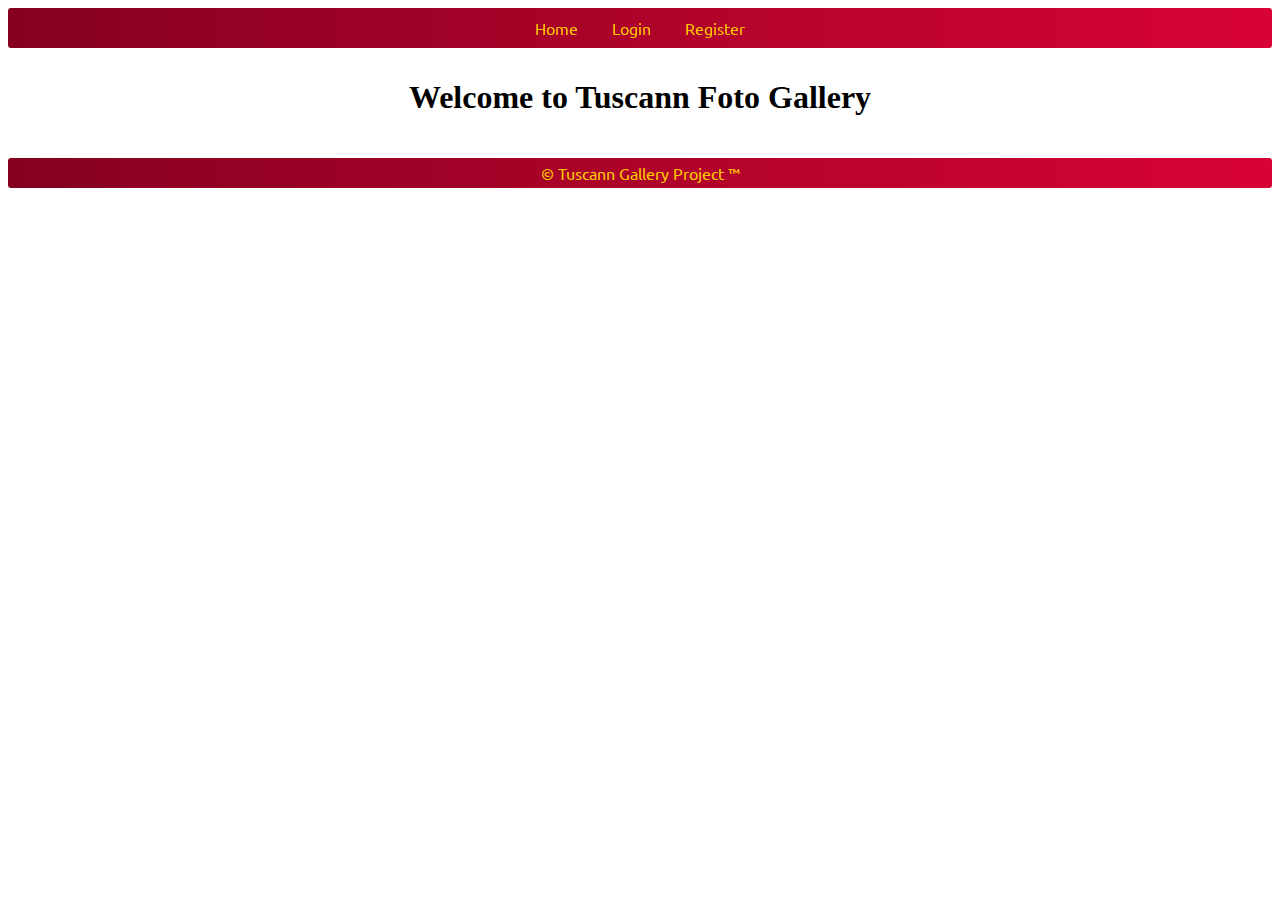
==== commit 272ef567: "Simple Changes" ====
--- a/Library/index.html
+++ b/Library/index.html
@@ -58,11 +58,11 @@
                 </div>
                 <div>Old password:</div>
                 <div>
-                    <input type="password" id="passProfile" required="tue"/>
+                    <input type="password" id="passProfile" required="true"/>
                 </div>
                 <div>New password:</div>
                 <div>
-                    <input type="password" id="newpassProfile" required="tue"/>
+                    <input type="password" id="newpassProfile" required="true"/>
                 </div>
                 <div>
                     <input type="submit" value="Update profile"/>
@@ -171,7 +171,7 @@
             </div>
             <div>Password:</div>
             <div>
-                <input type="password" id="passLogin" required="tue"/>
+                <input type="password" id="passLogin" required="true"/>
             </div>
             <div>
                 <input type="submit" value="Login"/>
@@ -195,7 +195,7 @@
             </div>
             <div>Password:</div>
             <div>
-                <input type="password" id="passRegister" required="tue"/>
+                <input type="password" id="passRegister" required="true"/>
             </div>
             <div>
                 <input type="submit" value="Register"/>
@@ -217,7 +217,7 @@
             </div>
             <div>Author:</div>
             <div>
-                <input type="text" id="bookAuthor" required="tue"/>
+                <input type="text" id="bookAuthor" required="true"/>
             </div>
             <div>Description:</div>
             <div>
@@ -231,7 +231,7 @@
 </main>
 
 <footer>
-    &copy; Gallery Project &trade;
+    &copy; Tuscann Gallery Project &trade;
 </footer>
 </body>
 </html>--- a/Library/styles/site.css
+++ b/Library/styles/site.css
@@ -99,7 +99,8 @@
 }
 
 h1 {
-    font-family: Ubuntu;
+    font-family: Georgia, fantasy;
+    /*Ubuntu;*/
 }
 
 section {
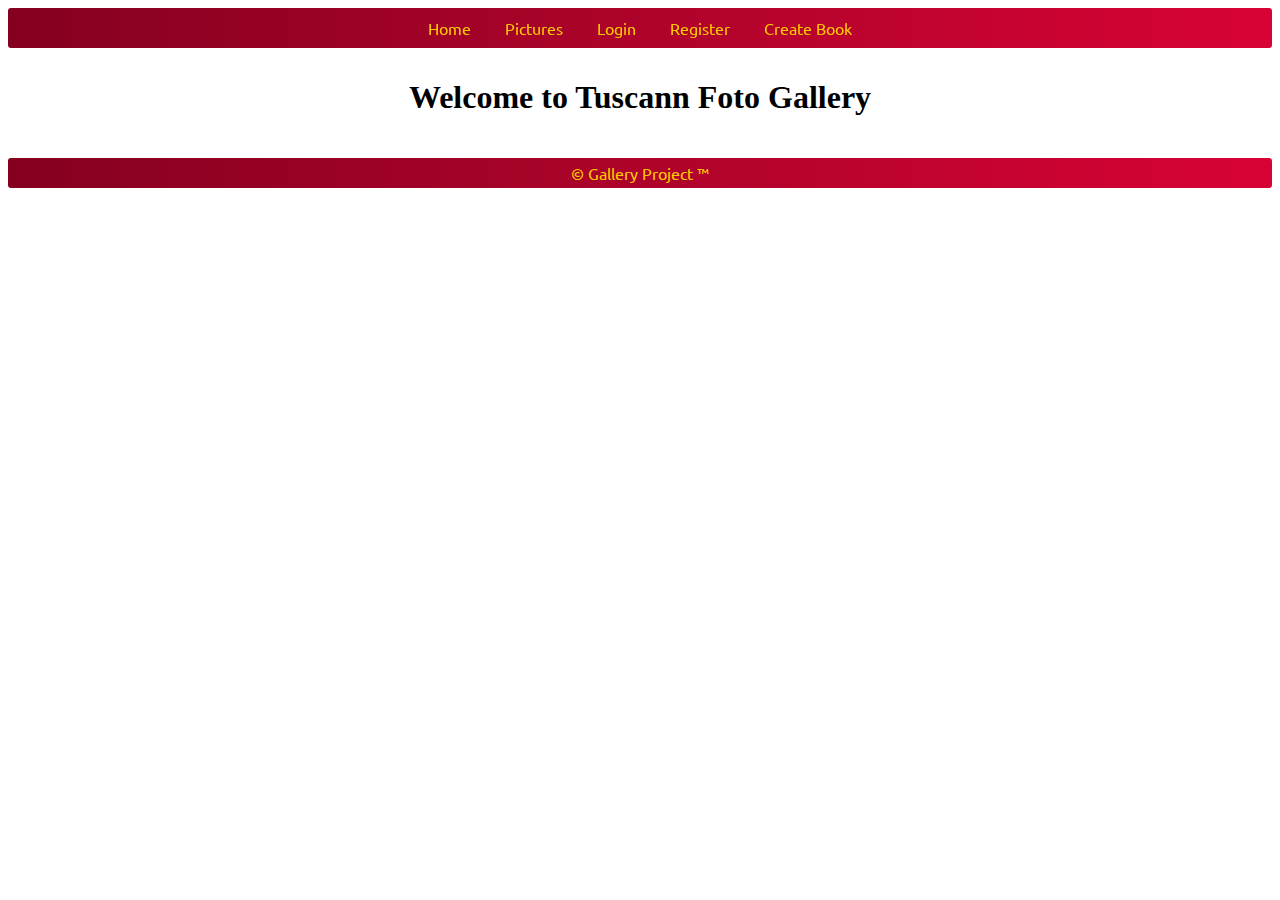
==== commit 5d10104a: ":)" ====
--- a/Library/index.html
+++ b/Library/index.html
@@ -40,9 +40,7 @@
 
     <section id="viewHome">
         <h1>Welcome to Tuscann Foto Gallery</h1>
-<!--
-        <div>Welcome to Foto Gallery</div>
--->
+        <!--<div>Welcome to Foto Gallery</div>-->
     </section>
     <section id="viewProfile">
         <h1>User profile</h1>
@@ -58,11 +56,11 @@
                 </div>
                 <div>Old password:</div>
                 <div>
-                    <input type="password" id="passProfile" required="true"/>
+                    <input type="password" id="passProfile" required="tue"/>
                 </div>
                 <div>New password:</div>
                 <div>
-                    <input type="password" id="newpassProfile" required="true"/>
+                    <input type="password" id="newpassProfile" required="tue"/>
                 </div>
                 <div>
                     <input type="submit" value="Update profile"/>
@@ -73,67 +71,75 @@
     <section id="PicturesView">
         <table id="pepi">
             <div>
-                <td class><a base target="_blank" href="http://www.hdbloggers.net/wp-content/uploads/2016/06/Space-HD-Wallpaper.jpg"
+                <td class><a base target="_blank"
+                             href="http://www.hdbloggers.net/wp-content/uploads/2016/06/Space-HD-Wallpaper.jpg"
                              class="galq">
                     <img src="http://www.hdbloggers.net/wp-content/uploads/2016/06/Space-HD-Wallpaper.jpg"
                          alt="www.hdbloggers.net" style="width:200px;height:200px;">
                 </a></td>
                 <td class="table2"><a base target="_blank"
-                        href="http://www.hdbloggers.net/wp-content/uploads/2016/06/HD-1080p-Space-Wallpapers.jpg"
-                        class="galq">
+                                      href="http://www.hdbloggers.net/wp-content/uploads/2016/06/HD-1080p-Space-Wallpapers.jpg"
+                                      class="galq">
                     <img src="http://www.hdbloggers.net/wp-content/uploads/2016/06/HD-1080p-Space-Wallpapers.jpg "
                          style="width:200px;height:200px;">
                 </a></td>
-                <td class="table2"><a base target="_blank" href="http://www.hdbloggers.net/wp-content/uploads/2016/06/HD-Space-Wallpaper.jpg"
+                <td class="table2"><a base target="_blank"
+                                      href="http://www.hdbloggers.net/wp-content/uploads/2016/06/HD-Space-Wallpaper.jpg"
                                       class="galq">
                     <img src="http://www.hdbloggers.net/wp-content/uploads/2016/06/HD-Space-Wallpaper.jpg"
                          alt="www.hdbloggers.net" style="width:200px;height:200px;">
                 </a></td>
                 <td class="table2"><a base target="_blank"
-                        href="http://www.hdbloggers.net/wp-content/uploads/2016/06/HD-Space-Wallpaper-Galaxy.jpg"
-                        class="galq">
+                                      href="http://www.hdbloggers.net/wp-content/uploads/2016/06/HD-Space-Wallpaper-Galaxy.jpg"
+                                      class="galq">
                     <img src="http://www.hdbloggers.net/wp-content/uploads/2016/06/HD-Space-Wallpaper-Galaxy.jpg"
                          alt="www.hdbloggers.net" style="width:200px;height:200px;">
                 </a></td>
             </div>
             <tr>
                 <th class="table2"><a base target="_blank"
-                        href="http://www.hdbloggers.net/wp-content/uploads/2016/06/HD-Space-Wallpapers-Pic.jpg"
-                        class="galq">
+                                      href="http://www.hdbloggers.net/wp-content/uploads/2016/06/HD-Space-Wallpapers-Pic.jpg"
+                                      class="galq">
                     <img src="http://www.hdbloggers.net/wp-content/uploads/2016/06/HD-Space-Wallpapers-Pic.jpg"
                          alt="www.hdbloggers.net" style="width:100%;height:200px;">
                 </a></th>
                 <th class="table2"><a base target="_blank"
-                        href="http://www.hdbloggers.net/wp-content/uploads/2016/06/HD-Outer-Space-Wallpaper.jpg"
-                        class="galq">
+                                      href="http://www.hdbloggers.net/wp-content/uploads/2016/06/HD-Outer-Space-Wallpaper.jpg"
+                                      class="galq">
                     <img src="http://www.hdbloggers.net/wp-content/uploads/2016/06/HD-Outer-Space-Wallpaper.jpg"
                          alt="www.hdbloggers.net" style="width:100%;height:200px;">
                 </a></th>
-                <th class="table2"><a base target="_blank" href="http://www.hdbloggers.net/wp-content/uploads/2016/06/Space-Wallpapers.jpg"
+                <th class="table2"><a base target="_blank"
+                                      href="http://www.hdbloggers.net/wp-content/uploads/2016/06/Space-Wallpapers.jpg"
                                       class="galq">
                     <img src="http://www.hdbloggers.net/wp-content/uploads/2016/06/Space-Wallpapers.jpg"
                          alt="www.hdbloggers.net" style="width:100%;height:200px;">
                 </a></th>
-                <th class="table2"><a base target="_blank" href="http://www.hdbloggers.net/wp-content/uploads/2016/06/HD-Space-Wallpaper.jpg"
+                <th class="table2"><a base target="_blank"
+                                      href="http://www.hdbloggers.net/wp-content/uploads/2016/06/HD-Space-Wallpaper.jpg"
                                       class="galq">
                     <img src="http://www.hdbloggers.net/wp-content/uploads/2016/06/HD-Space-Wallpaper.jpg"
                          alt="www.hdbloggers.net" style="width:100%;height:200px;">
                 </a></th>
             </tr>
             <tr>
-                <th><a base target="_blank" href="https://newevolutiondesigns.com/images/freebies/space-wallpaper-8.jpg" class="galq">
+                <th><a base target="_blank" href="https://newevolutiondesigns.com/images/freebies/space-wallpaper-8.jpg"
+                       class="galq">
                     <img src="https://newevolutiondesigns.com/images/freebies/space-wallpaper-8.jpg"
                          alt="www.hdbloggers.net" style="width:100%;height:200px;">
                 </a></th>
-                <th><a base target="_blank" href="https://newevolutiondesigns.com/images/freebies/space-wallpaper-27.jpg" class="galq">
+                <th><a base target="_blank"
+                       href="https://newevolutiondesigns.com/images/freebies/space-wallpaper-27.jpg" class="galq">
                     <img src="https://newevolutiondesigns.com/images/freebies/space-wallpaper-27.jpg"
                          alt="www.hdbloggers.net" style="width:100%;height:200px;">
                 </a></th>
-                <th><a base target="_blank" href="http://rascto.ca/sites/default/files/M020_LRGB_final_MtLemmon.jpg" class="galq">
+                <th><a base target="_blank" href="http://rascto.ca/sites/default/files/M020_LRGB_final_MtLemmon.jpg"
+                       class="galq">
                     <img src="http://rascto.ca/sites/default/files/M020_LRGB_final_MtLemmon.jpg"
                          alt="www.hdbloggers.net" style="width:100%;height:200px;">
                 </a></th>
-                <th><a base target="_blank" href="http://backyardastronomer.com/ccd/Veileast-Mortfield-Cancelli.jpg" class="galq">
+                <th><a base target="_blank" href="http://backyardastronomer.com/ccd/Veileast-Mortfield-Cancelli.jpg"
+                       class="galq">
                     <img src="http://backyardastronomer.com/ccd/Veileast-Mortfield-Cancelli.jpg"
                          alt="www.hdbloggers.net" style="width:100%;height:200px;">
                 </a></th>
@@ -143,22 +149,58 @@
     <section id="VideosView">
         <table>
             <div>
-                <td><iframe width="200" height="200" src="https://www.youtube.com/embed/ZtaKWt26dNs" frameborder="0" allowfullscreen></iframe></td>
-                <td><iframe width="200" height="200" src="https://www.youtube.com/embed/EzXbbMk43S0" frameborder="0" allowfullscreen></iframe></td>
-                <td><iframe width="200" height="200" src="https://www.youtube.com/embed/5E6WVBFAxH0" frameborder="0" allowfullscreen></iframe></td>
-                <td><iframe width="200" height="200" src="https://www.youtube.com/embed/Lfw-MBz3Xt8" frameborder="0" allowfullscreen></iframe></td>
-            </div>
-            <tr>
-                <th><iframe width="200" height="200" src="https://www.youtube.com/embed/jPxFpdBGvZI" frameborder="0" allowfullscreen></iframe></th>
-                <th><iframe width="200" height="200" src="https://www.youtube.com/embed/GVTm0loi9OY" frameborder="0" allowfullscreen></iframe></th>
-                <th><iframe width="200" height="200" src="https://www.youtube.com/embed/dyyOcL5tn7k" frameborder="0" allowfullscreen></iframe></th>
-                <th><iframe width="200" height="200" src="https://www.youtube.com/embed/-LcxM9-MbEM" frameborder="0" allowfullscreen></iframe></th>
-            </tr>
-            <tr>
-                <th><iframe width="200" height="200" src="https://www.youtube.com/embed/E_asvX1DjQY" frameborder="0" allowfullscreen></iframe></th>
-                <th><iframe width="200" height="200" src="https://www.youtube.com/embed/StzfjkdrLSI" frameborder="0" allowfullscreen></iframe></th>
-                <th><iframe width="200" height="200" src="https://www.youtube.com/embed/cIyyj5HYxJ8" frameborder="0" allowfullscreen></iframe></th>
-                <th><iframe width="200" height="200" src="https://www.youtube.com/embed/MFmtmpb1_34" frameborder="0" allowfullscreen></iframe></th>
+                <td>
+                    <iframe width="200" height="200" src="https://www.youtube.com/embed/ZtaKWt26dNs" frameborder="0"
+                            allowfullscreen></iframe>
+                </td>
+                <td>
+                    <iframe width="200" height="200" src="https://www.youtube.com/embed/EzXbbMk43S0" frameborder="0"
+                            allowfullscreen></iframe>
+                </td>
+                <td>
+                    <iframe width="200" height="200" src="https://www.youtube.com/embed/5E6WVBFAxH0" frameborder="0"
+                            allowfullscreen></iframe>
+                </td>
+                <td>
+                    <iframe width="200" height="200" src="https://www.youtube.com/embed/Lfw-MBz3Xt8" frameborder="0"
+                            allowfullscreen></iframe>
+                </td>
+            </div>
+            <tr>
+                <th>
+                    <iframe width="200" height="200" src="https://www.youtube.com/embed/jPxFpdBGvZI" frameborder="0"
+                            allowfullscreen></iframe>
+                </th>
+                <th>
+                    <iframe width="200" height="200" src="https://www.youtube.com/embed/GVTm0loi9OY" frameborder="0"
+                            allowfullscreen></iframe>
+                </th>
+                <th>
+                    <iframe width="200" height="200" src="https://www.youtube.com/embed/dyyOcL5tn7k" frameborder="0"
+                            allowfullscreen></iframe>
+                </th>
+                <th>
+                    <iframe width="200" height="200" src="https://www.youtube.com/embed/-LcxM9-MbEM" frameborder="0"
+                            allowfullscreen></iframe>
+                </th>
+            </tr>
+            <tr>
+                <th>
+                    <iframe width="200" height="200" src="https://www.youtube.com/embed/E_asvX1DjQY" frameborder="0"
+                            allowfullscreen></iframe>
+                </th>
+                <th>
+                    <iframe width="200" height="200" src="https://www.youtube.com/embed/StzfjkdrLSI" frameborder="0"
+                            allowfullscreen></iframe>
+                </th>
+                <th>
+                    <iframe width="200" height="200" src="https://www.youtube.com/embed/cIyyj5HYxJ8" frameborder="0"
+                            allowfullscreen></iframe>
+                </th>
+                <th>
+                    <iframe width="200" height="200" src="https://www.youtube.com/embed/MFmtmpb1_34" frameborder="0"
+                            allowfullscreen></iframe>
+                </th>
             </tr>
         </table>
     </section>
@@ -171,7 +213,7 @@
             </div>
             <div>Password:</div>
             <div>
-                <input type="password" id="passLogin" required="true"/>
+                <input type="password" id="passLogin" required="tue"/>
             </div>
             <div>
                 <input type="submit" value="Login"/>
@@ -195,7 +237,7 @@
             </div>
             <div>Password:</div>
             <div>
-                <input type="password" id="passRegister" required="true"/>
+                <input type="password" id="passRegister" required="tue"/>
             </div>
             <div>
                 <input type="submit" value="Register"/>
@@ -217,7 +259,7 @@
             </div>
             <div>Author:</div>
             <div>
-                <input type="text" id="bookAuthor" required="true"/>
+                <input type="text" id="bookAuthor" required="tue"/>
             </div>
             <div>Description:</div>
             <div>
@@ -229,9 +271,11 @@
         </form>
     </section>
 </main>
-
-<footer>
-    &copy; Tuscann Gallery Project &trade;
-</footer>
+<div id="ivannn">
+    <footer>
+        &copy; Gallery Project &trade;
+    </footer>
+</div>
+
 </body>
 </html>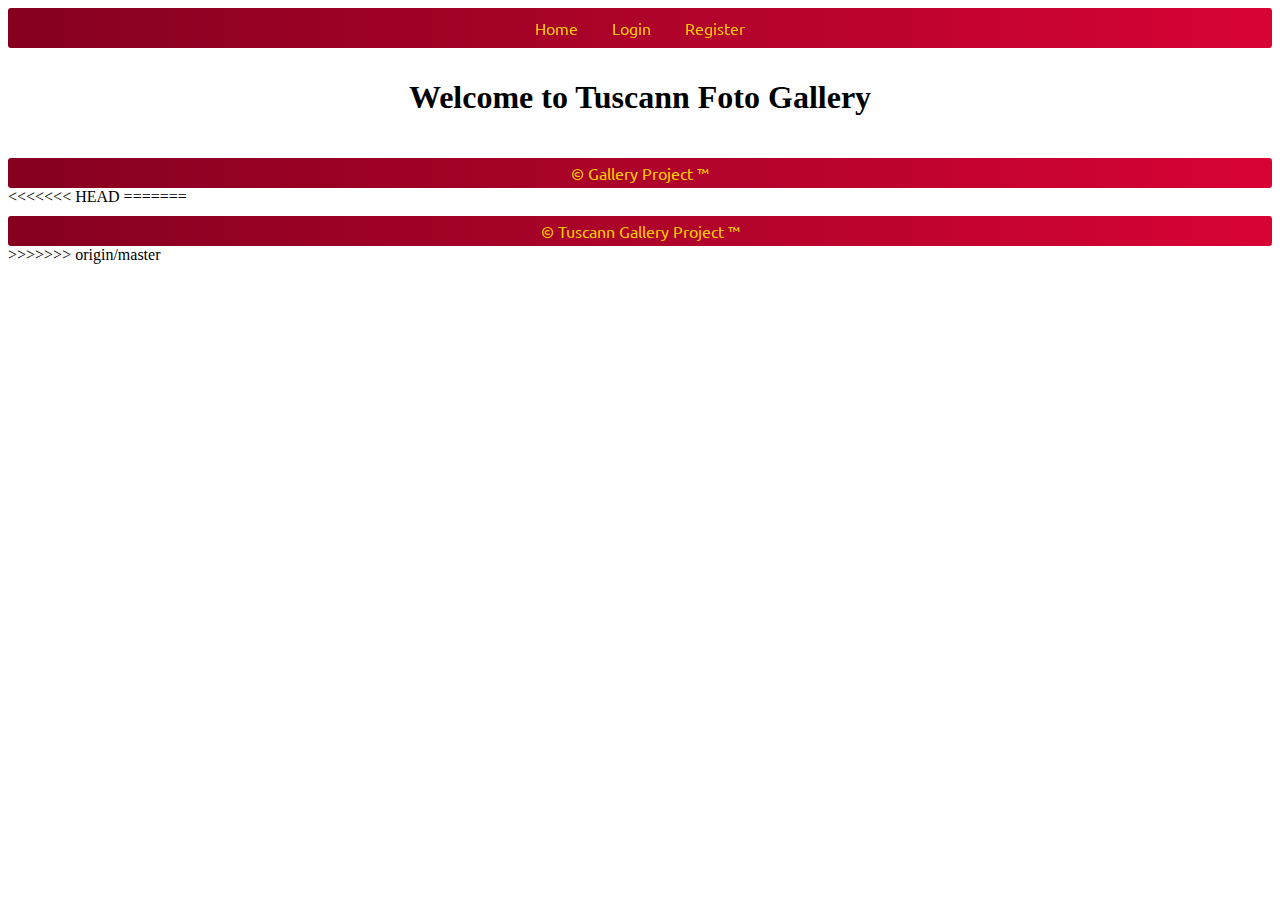
==== commit 7c9672eb: "Merge remote-tracking branch 'origin/master'" ====
--- a/Library/index.html
+++ b/Library/index.html
@@ -15,12 +15,12 @@
 <header id="menu">
     <a href="#" class="hvr-sweep-to-left" id="linkHome">Home</a>
     <a href="#" class="hvr-sweep-to-left" id="linkProfile">Profile</a>
-    <a href="#" class="hvr-sweep-to-left" id="linkPictures">Pictures</a>
+    <a href="#" class="hvr-sweep-to-left" id="linkPhotos">Photos</a>
     <a href="#" class="hvr-sweep-to-left" id="linkVideos">Videos</a>
     <a href="#" class="hvr-sweep-to-left" id="linkLogin">Login</a>
     <a href="#" class="hvr-sweep-to-left" id="linkRegister">Register</a>
-    <a href="#" class="hvr-sweep-to-left" id="linkListBooks">List Books</a>
-    <a href="#" class="hvr-sweep-to-left" id="linkCreateBook">Create Book</a>
+   <!--<a href="#" class="hvr-sweep-to-left" id="linkListBooks">List Books</a>-->
+    <a href="#" class="hvr-sweep-to-left" id="linkAddPhoto">Add Photo</a>
     <a href="#" class="hvr-sweep-to-left" id="linkLogout">Logout</a>
 </header>
 
@@ -56,11 +56,11 @@
                 </div>
                 <div>Old password:</div>
                 <div>
-                    <input type="password" id="passProfile" required="tue"/>
+                    <input type="password" id="passProfile" required="true"/>
                 </div>
                 <div>New password:</div>
                 <div>
-                    <input type="password" id="newpassProfile" required="tue"/>
+                    <input type="password" id="newpassProfile" required="true"/>
                 </div>
                 <div>
                     <input type="submit" value="Update profile"/>
@@ -68,7 +68,7 @@
             </form>
         </div>
     </section>
-    <section id="PicturesView">
+    <section id="PhotosView">
         <table id="pepi">
             <div>
                 <td class><a base target="_blank"
@@ -213,7 +213,7 @@
             </div>
             <div>Password:</div>
             <div>
-                <input type="password" id="passLogin" required="tue"/>
+                <input type="password" id="passLogin" required="true"/>
             </div>
             <div>
                 <input type="submit" value="Login"/>
@@ -237,7 +237,7 @@
             </div>
             <div>Password:</div>
             <div>
-                <input type="password" id="passRegister" required="tue"/>
+                <input type="password" id="passRegister" required="true"/>
             </div>
             <div>
                 <input type="submit" value="Register"/>
@@ -250,21 +250,26 @@
             No books
         </div>
     </section>
-    <section id="viewCreateBook">
-        <h1>Create new book</h1>
-        <form id="formCreateBook">
+    <section id="viewAddPhoto">
+        <h1>Add new photo</h1>
+        <form id="formAddPhoto">
             <div>Title:</div>
             <div>
-                <input type="text" id="bookTitle" required="true"/>
+                <input type="text" id="photoTitle" required="true"/>
             </div>
             <div>Author:</div>
             <div>
-                <input type="text" id="bookAuthor" required="tue"/>
+                <input type="text" id="photoAuthor" required="true"/>
+            </div>
+            <div>URL:</div>
+            <div>
+                <input type="text" id="photoUrl" rows="10">
             </div>
             <div>Description:</div>
             <div>
                 <textarea id="bookDescription" rows="10"></textarea>
             </div>
+
             <div>
                 <input type="submit" value="Create"/>
             </div>
@@ -277,5 +282,11 @@
     </footer>
 </div>
 
+<<<<<<< HEAD
+=======
+<footer>
+    &copy; Tuscann Gallery Project &trade;
+</footer>
+>>>>>>> origin/master
 </body>
 </html>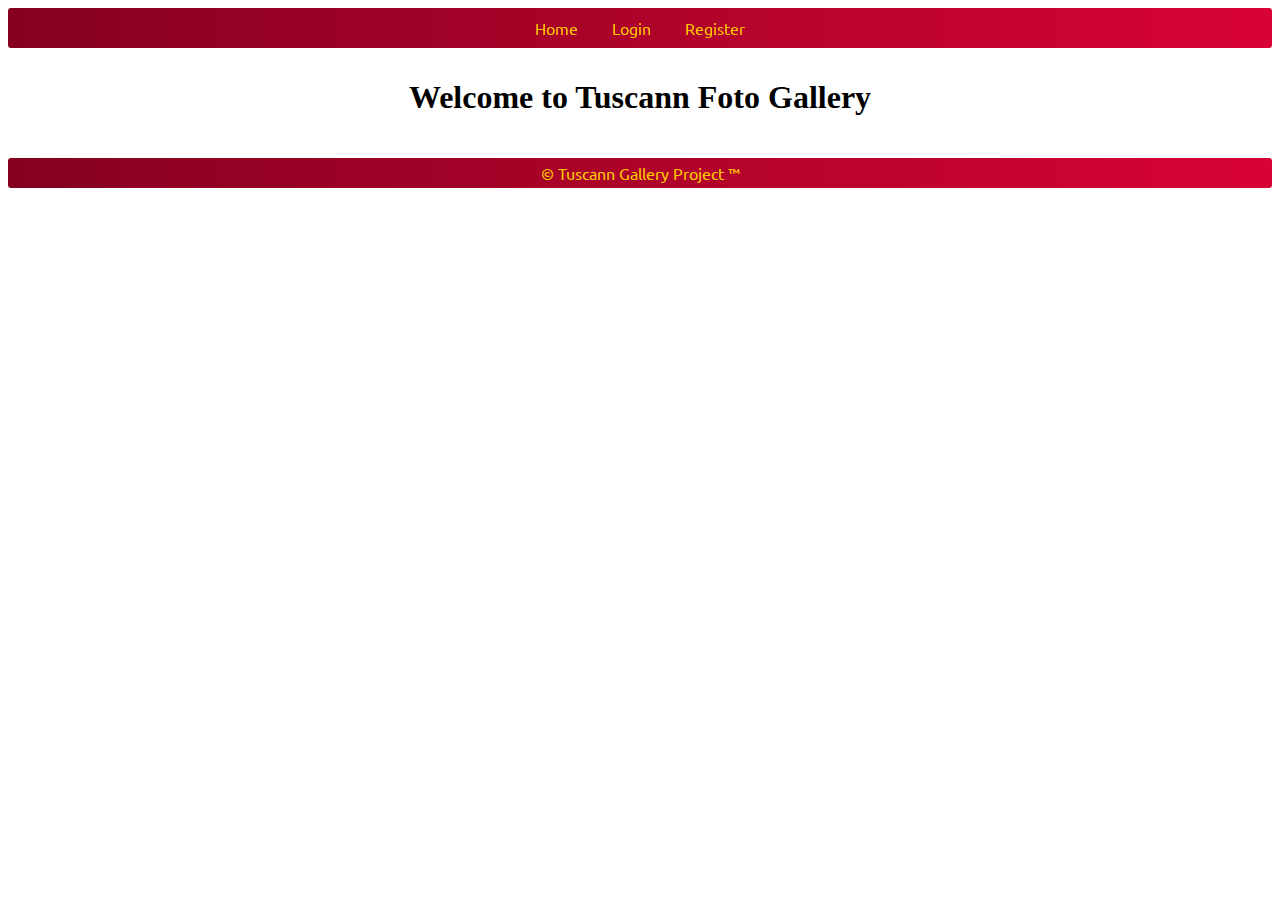
==== commit 8d0d0da7: "no comemnt" ====
--- a/Library/index.html
+++ b/Library/index.html
@@ -276,17 +276,9 @@
         </form>
     </section>
 </main>
-<div id="ivannn">
-    <footer>
-        &copy; Gallery Project &trade;
-    </footer>
-</div>
-
-<<<<<<< HEAD
-=======
+
 <footer>
     &copy; Tuscann Gallery Project &trade;
 </footer>
->>>>>>> origin/master
 </body>
 </html>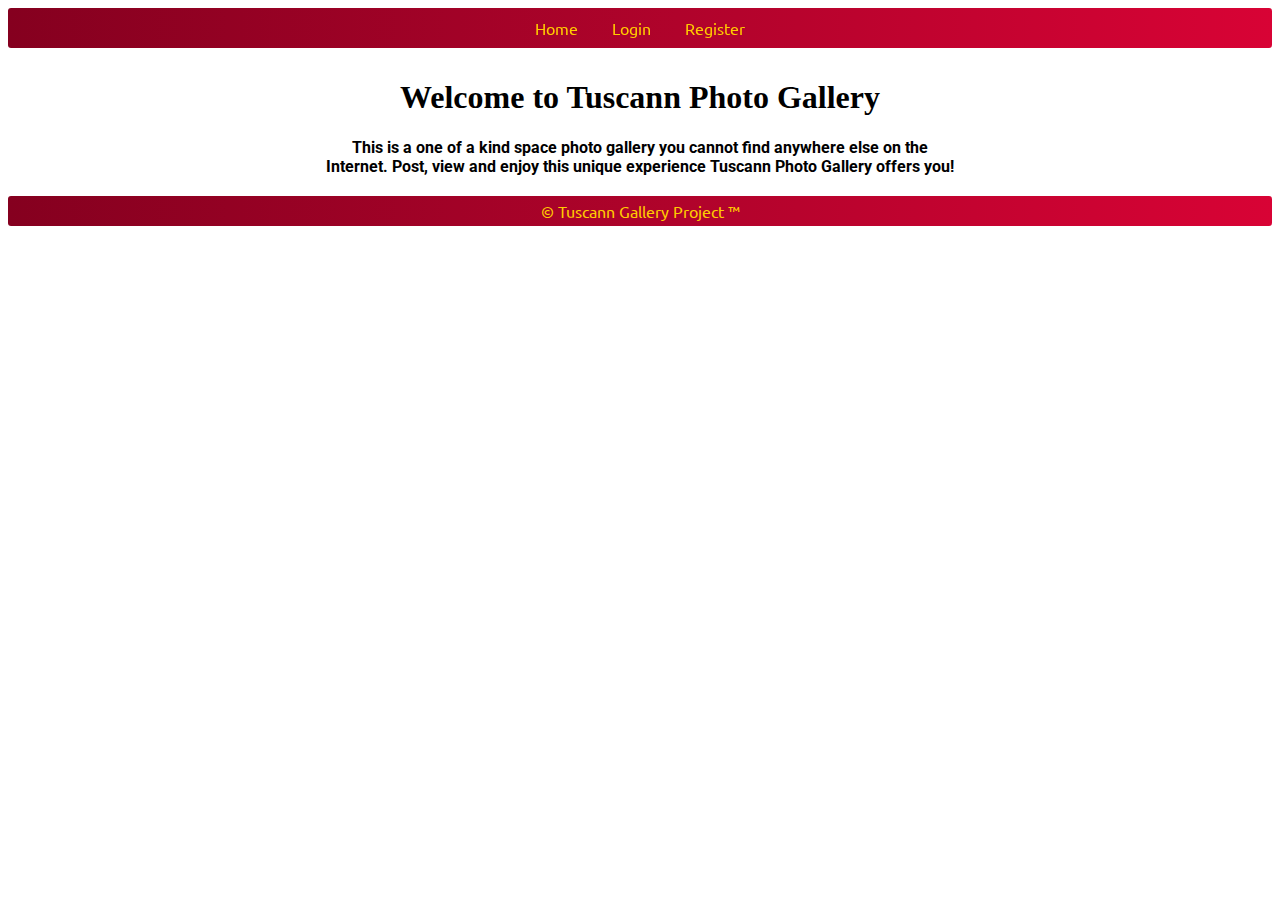
==== commit 5e58df7f: "descrption" ====
--- a/Library/index.html
+++ b/Library/index.html
@@ -39,8 +39,10 @@
     <!--- CONTENT --->
 
     <section id="viewHome">
-        <h1>Welcome to Tuscann Foto Gallery</h1>
-        <!--<div>Welcome to Foto Gallery</div>-->
+        <h1>Welcome to Tuscann Photo Gallery</h1>
+        <b>This is a one of a kind space photo gallery you cannot find anywhere else on the Internet. Post, view and enjoy this unique experience Tuscann Photo Gallery offers you!</b>
+
+
     </section>
     <section id="viewProfile">
         <h1>User profile</h1>
@@ -267,11 +269,11 @@
             </div>
             <div>Description:</div>
             <div>
-                <textarea id="bookDescription" rows="10"></textarea>
-            </div>
-
-            <div>
-                <input type="submit" value="Create"/>
+                <textarea id="photoDescription" rows="10"></textarea>
+            </div>
+
+            <div>
+                <input type="submit" value="Upload"/>
             </div>
         </form>
     </section>
